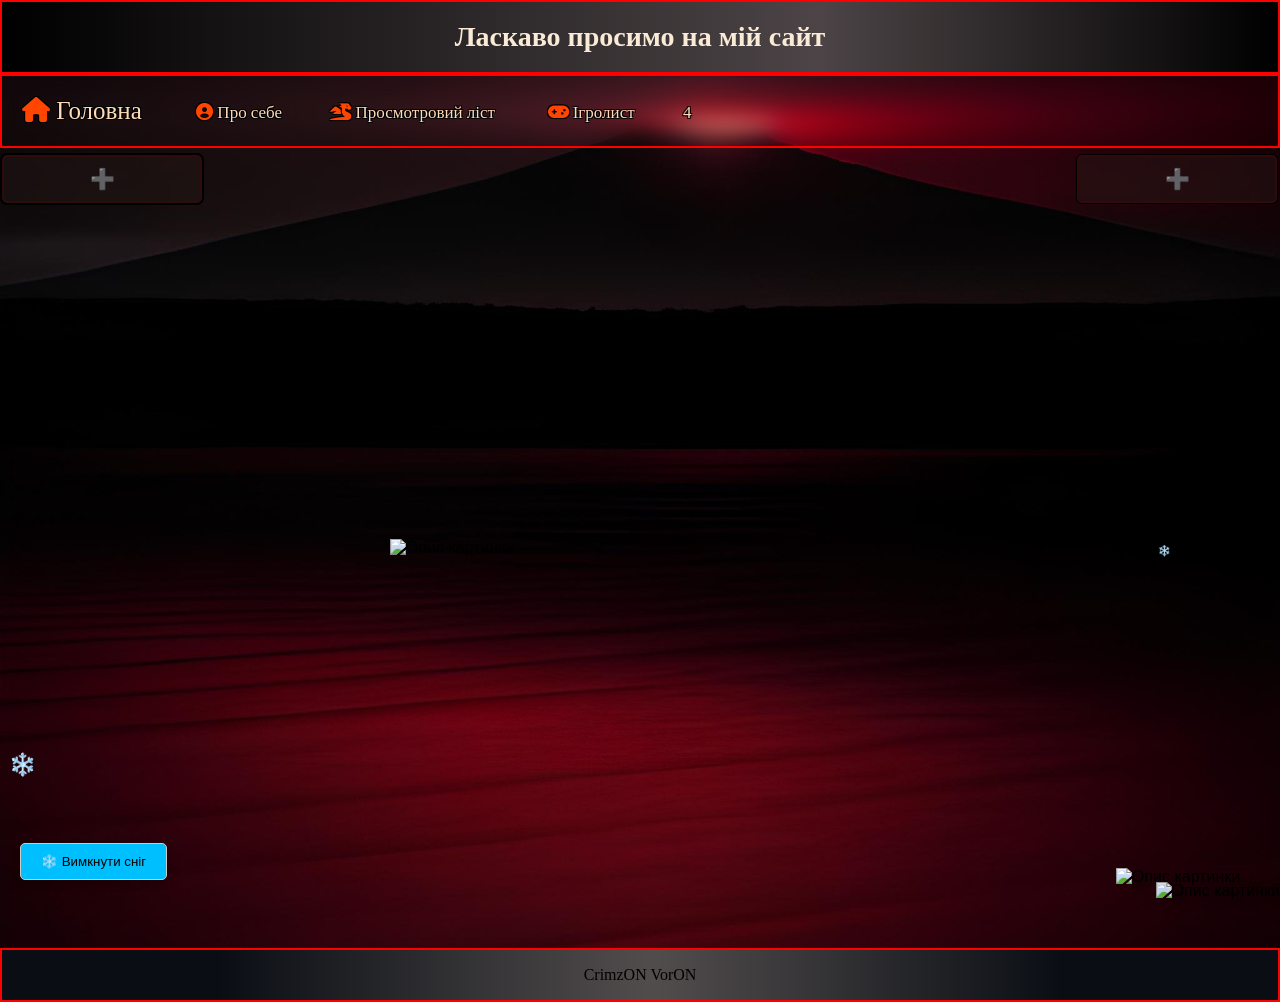
==== index.html @ 336a14ba "Initial commit" ====
<!DOCTYPE html>
<html lang="uk">
<head>
    <meta charset="UTF-8">
    <meta name="viewport" content="width=device-width, initial-scale=1.0">
    <title>Мій сайт з картинкою</title>
    <link rel="stylesheet" type="text/css" href="styles.css">
    <link rel="stylesheet" href="https://cdnjs.cloudflare.com/ajax/libs/font-awesome/6.0.0-beta3/css/all.min.css">
    <script src="script.js" defer></script>
    <script src="script2.js" defer></script>
</head>
<body>
<div class="container">
    <h1>Ласкаво просимо на мій сайт</h1>
</div>
<div class="container1">
    <p>
        <a href="index.html" class="link_main"><br><i class="fa-solid fa-house"></i> Головна⠀<br><br></a>
        <a href="ressources/pages/about.html" class="links"><br>⠀<i class="fa-solid fa-circle-user"></i> Про себе⠀<br><br></a>
        <a href="ressources/pages/wathcing.html" class="links"><br>⠀<i class="fa-solid fa-dragon"></i> Просмотровий ліст ⠀<br><br></a>
        <a href="ressources/pages/game_review.html" class="links"><br>⠀<i class="fa-solid fa-gamepad"></i> Ігролист⠀<br><br></a>
        <a href="ressources/pages/about.html" class="links"><br>⠀4⠀<br><br></a>
    </p>
</div>
<div class="body_main">
    <button class="toggle-btn2" id="toggleBtn2">➕</button>
<div class="side_left" id="sideleft"> <br><br>
	 <p>Список покупок</p>
    <p class="p2">+Заповнити рецензії медіа</p>
    <p class="p2">+Добавити main картинку на головну сторінку</p>
    <p class="p2">+Добавити хуверні картинки на медію лісти</p>
    <p class="p2">+Добавити фонову на Вайф</p>
    <p class="p2"></p>
    <p class="p2"></p>
    <p class="p2"></p>
    <p class="p2"></p>
    <p class="p2"></p>
    <p class="p2"></p>
</div>
    <button class="toggle-btn" id="toggleBtn">➕</button>
<div class="side_right" id="sideRight"> <br><br>
    <p class="p2">1</p>
    <p class="p2">2</p>
    <p class="p2">3</p>
    <p class="p2">4</p>
    <p class="p2">5</p>
    <p class="p2">6</p>
    <p class="p2">7</p>
    <p class="p2">8</p>
    <p class="p2">9</p>
    <p class="p2">10</p>
</div>
<div class="image_main">
    <img src="Ressources/img/Guts.jpg" alt="Опис картинки">
</div>
</div>
<div id="snow-container"></div>
<button id="toggle-snow" class="snow-toggle">❄️ Увімкнути сніг</button>

<div class="image_float">
    <img src="Ressources/img/Shinob.gif" alt="Опис картинки">
    <div class="santa">
    <img src="Ressources/img/santa.webp" alt="Опис картинки">
    </div>
</div>
<footer class="bottom">
    <p>CrimzON VorON</p>
</footer>
</body>
</html>
---- styles.css ----
body {
    font-family: Arial, sans-serif;
    background-image: url('ressources/img/wall.jpeg');
    background-size: 100%; /* Розтягує зображення, щоб воно вкривало всю область фону */
    background-position: center;
    background-repeat: repeat-y;
}
body.waifu {
    font-family: Arial, sans-serif;
    background-image: url('ressources/img/wall2.webp');
    background-size: 100%;
    background-position: top;
    background-repeat: repeat-y;
}
body.about {
    background: rgb(0, 0, 0);
    background: radial-gradient(circle, rgba(0, 0, 0, 1) 14%, rgba(66, 9, 9, 1) 50%, rgba(0, 0, 0, 1) 90%);
    background-position: center;
    background-repeat: repeat-y;
}
body, html {
    margin: 0; /* Відміняє зовнішні відступи */
    padding: 0; /* Відміняє внутрішні відступи */
    height: 100%; /* Забезпечує повну висоту браузера */
}

.container {
    max-width: auto;
    margin: 0 auto;
    padding: 0 px;
    display: flex;
    flex-direction: column;
    justify-content: center;
    align-items: center;    
    border: 2px solid red; 
    background: rgb(0,0,0);
    background: linear-gradient(90deg, rgba(0,0,0,1) 0%, rgba(76,68,70,1) 64%, rgba(0,0,0,1) 100%);
    text-align: center;
    font-family: cursive;
    font-size: 14px;
    color: antiquewhite;
    animation: container 4s infinite linear;*/
}
.container1 {
    max-width: 100%;
    width: auto;
    margin: 0 auto;
    display: flex;
    flex-direction: column;
    justify-content: center;
    border: 2px solid red;
    backdrop-filter: blur(10px);
    text-align: left;
    padding-left: 20px;
    height: auto;
    max-height: 70px;
    word-spacing: -0.1px;
    flex-wrap: wrap;
}
.body_main {
    max-width: 100%;
    width: auto;
    height: auto;
    justify-content: center;
    align-items: center;
    display: flex;
}
.game_body_main {
    max-width: 100%;
    width: auto;
    height: auto;
    margin: 0 auto;
}
.side_left {
    width: 201px;
    height: 90%;
    left: 0;
    background-color: grey;
    border: 2px solid red;
    border-top: none;
    overflow-y: auto;
    position: absolute;
    background: rgb(58,21,21);
    background: linear-gradient(90deg, rgba(58,21,21,1) 17%, rgba(150,23,16,1) 51%, rgba(58,21,21,1) 83%);
    margin: 0;
    padding: 0;
    min-height: 800px;
    max-height: 800px;
    transition: transform 0.3s ease, opacity 0.3s ease;
    display: none;
}
.side_right {
    width: 201px;
    height: 90%;
    border: 2px solid red;
    border-top: none;
    overflow-y: auto;
    position: absolute;
    right: -180px; /* Блок повністю схований праворуч за межі екрана */
    background: rgb(58,21,21);
    background: linear-gradient(90deg, rgba(58,21,21,1) 17%, rgba(150,23,16,1) 51%, rgba(58,21,21,1) 83%);
    margin: 0;
    padding: 0;
    min-height: 800px;
    max-height: 800px;
    transition: transform 0.3s ease, opacity 0.3s ease;
    display: none;
}
.collapsed {
    right: 0; 
    display: inline;
}
.toggle-btn {
    position: absolute; /* Залишаємо кнопку на екрані */
    right: 3px; /* Відступ вліво */
    top: 155px; /* Відступ зверху */
    background-color: rgba(38, 22, 22, 0.5);
    border: 2px solid rgba(46, 12, 12, 1);
    padding: 10px;
    cursor: pointer;
    font-size: 20px;
    border-radius: 5px;
    z-index: 1000; /* Виводимо кнопку на передній план */
    outline: 1px solid black; /* Контур для перевірки */
    width: 200px;
}
.toggle-btn2 {
    position: absolute; /* Залишаємо кнопку на екрані */
    left: 2px; /* Відступ вліво */
    top: 155px; /* Відступ зверху */
    background-color: rgba(38, 22, 22, 0.5);
    border: 2px solid rgba(46, 12, 12, 1);
    padding: 10px;
    cursor: pointer;
    font-size: 20px;
    border-radius: 5px;
    z-index: 1000; /* Виводимо кнопку на передній план */
    outline: 2px solid black; /* Контур для перевірки */
    width: 200px;
}

.image_main {
    display: flex;
    justify-content: center;
    align-items: center;
    min-height: 800px;
    max-height: 800px;
    max-width: 550px;
    min-width: 500px;
}
.image_main img {
    width: 100%; /* Початковий розмір */
    height: auto;
    max-width: 600px;
    transition: width 0.3s ease; /* Плавний перехід зміни розміру */
}
.image_float {
    max-width: 200px;
    height: auto;
    width: auto;
}
@media (max-width: 800px) {
    .image_float img {
        transform: scale(0.2); /* Приховуємо зображення при великому масштабі */
        bottom: 0;
        right: 0;
    }
}
.image_float img {
    max-width: 200px;
    height: auto;
    width: auto;
    float: right;
    position: fixed;
    bottom: 0; 
    right: 0; 
    filter: drop-shadow(15px 5px 5px rgba(0, 0, 0, 0.4)); /* Початковий ефект без тіні */
    z-index: 5;
    transition: transform 1.5s, filter 1.5s; /* Анімація тільки для transform та filter */
}
.image_float img:hover {
    /* transform: rotate(9900deg) scaleY(-1); /* Обертаємо та перевертаємо картинку */
    filter: drop-shadow(20px 10px 10px rgba(0, 0, 0, 0.6)); /* Змінюємо ефект тіні при наведенні */
    filter: contrast(130%);
}
.image_float_cloud {
    max-width: 200px;
    height: auto;
    width: auto;
}
.image_float_cloud img {
    max-width: 400px;
    height: auto;
    width: auto;
    position: fixed;
    bottom: 0;
    right: 0;
    filter: drop-shadow(15px 5px 5px rgba(0, 0, 0, 0.4));
    z-index: 5;
    opacity: 0; /* Спочатку приховано */
    transform: translateY(50px); /* Зсув вниз для ефекту появи */
    pointer-events: none; /* Забороняємо взаємодію з елементом */
    animation: showCloud 9s ease-in-out forwards; /* Анімація, яка триває 9 секунд */
}

@keyframes showCloud {
    0% {
        opacity: 0;
        transform: translateY(50px);
    }
    55% {
        opacity: 1;
        transform: translateY(0);
    }
    100% {
        opacity: 0;
        transform: translateY(50px);
    }
}


.bottom {
    max-width: auto;
    margin: 0 auto;
    padding: 0;
    display: flex;
    flex-direction: column;
    justify-content: center;
    align-items: center;    
    border: 2px solid red; 
    background: rgb(10,14,20);
    background: linear-gradient(90deg, rgba(10,14,20,1) 17%, rgba(82,77,77,1) 51%, rgba(10,14,20,1) 83%);
    text-align: center;
    bottom: 0;
    position: relative;
    font-family: cursive;
}

.links {
    font-family: fantasy;
    text-decoration: unset;
    color: peachpuff;
    margin-right: 20px;
    vertical-align: middle;
    display: inline-block;
    margin-top: 4px;
    font-size: 17px;
    text-shadow: 
        1px 1px 0 black,   /* Праворуч і вниз на 1px - білий */
        -1px -1px 0 black, /* Вліво і вгору на 1px - білий */
        1px -1px 0 black,  /* Праворуч і вгору на 1px - білий */
        -1px 1px 0 black;  /* Вліво і вниз на 1px - білий */
    display: inline-block;
    transition: all 0.5s;
    -webkit-transition: all 0.5s;
}
.links:hover {
    color: cyan;
    font-size: 20px;
}
/* Адаптивний дизайн для телефонів */
@media (max-width: 768px) {
    .container1 {
        padding: 5px;
        max-height: none; /* Знімаємо обмеження висоти */
        border-width: 1px; /* Зменшуємо товщину межі */
        padding-left: 10px;
    }

    .links {
        font-size: 14px; /* Зменшуємо шрифт для менших екранів */
        margin-right: 10px; /* Зменшуємо відступи */
    }
}

/* Додаткові стилі для дуже малих екранів (наприклад, менше 480px) */
@media (max-width: 480px) {
    .container1 {
        padding: 3px;
        padding-left: 5px;
        border-width: 1px;
    }

    .links {
        font-size: 18px; /* Ще більше зменшуємо шрифт */
        margin-right: 5px;
    }
}
.link_main {
    font-family: fantasy;
    text-decoration: unset;
    color: peachpuff;
    margin-right: 20px;
    font-size: 25px;
    vertical-align: middle;
    display: inline-block;
    text-shadow: 
        1px 1px 0 black,   /* Праворуч і вниз на 1px - білий */
        -1px -1px 0 black, /* Вліво і вгору на 1px - білий */
        1px -1px 0 black,  /* Праворуч і вгору на 1px - білий */
        -1px 1px 0 black;  /* Вліво і вниз на 1px - білий */
    transition: all 0.5s;
    -webkit-transition: all 0.5s;
}
.link_main:hover {
    color: cyan;
    font-size: 28px;
}
[class^="info_block"] {
    border: 2px solid darkred;
    border-top: none;
    border-bottom: none;
    display: flex;
    flex-wrap: wrap;
    max-width: 100%;
    height: auto; /* Зробити висоту автоматичною */
    min-height: 38vh; /* Встановлюємо мінімальну висоту */
    flex-direction: column;
    justify-content: center;
    align-items: center;
    margin: 0;
}

.info_block2 {
    height: auto;
}
.url_links_info {
    display: flex; 
    justify-content: center; 
    gap: 25px; 
    margin: 10px 0; 
    flex-wrap: wrap;
}
.url_links_info2 {
    display: flex; 
    justify-content: start; 
    flex-wrap: wrap;
}
.div1 {
    min-width: 250px;
    height: 90px;
    width: auto;
    background: rgb(136, 56, 27);
    background: linear-gradient(90deg, rgba(136, 56, 27, 1) 10%, rgba(239, 181, 0, 1) 50%, rgba(136, 56, 27, 1) 90%);
    display: flex;
    align-items: center;
    justify-content: center;
    border-radius: 155px;
    text-decoration: none;
    color: black;
    position: relative;
    transition: background-color 0.3s, color 0.3s;
    font-size: 80px;
    -webkit-transition: all 0.5s;
    flex: 1 1 250px; /* Додаємо гнучке розширення з мінімальною шириною 250px */
    max-width: 100%; /* Встановлюємо максимальну ширину */
}
.div1 img {
    height: 100%;
    width: 100%;
    object-fit: contain;
    filter: brightness(0.1);
}
.div1 img:hover {
   filter: brightness(1.0); 
   transition: all 1.5s;
}
.div1::before {
    content: ""; /* Псевдоелемент для обводки */
    position: absolute;
    width: calc(100% + 2px); /* Ширина більше за ширину елемента */
    height: calc(100% + 2px); /* Висота більше за висоту елемента */
    border-radius: inherit; /* Наслідує форму елемента */
    border: 3px solid transparent; /* Спочатку обводка невидима */
    border-radius: inherit; /* Наслідуємо форму елемента */
    background: linear-gradient(90deg, rgba(136,29,26,1) 10%, rgba(254,85,82,1) 50%, rgba(136,29,26,1) 90%);
    z-index: -1; /* Псевдоелемент позаду основного блоку */
    transition: border-color 0.5s ease; /* Плавна зміна кольору обводки */
}
.div1:hover{
    transform: scale(1.1);
    transition: all 0.3s;
    box-shadow: 0 0 50px rgba(124,62,144,1);
}
.div1:hover::before {
    border-color: red; /* Відображення обводки при наведенні */
    animation: draw-border 0.4s forwards; /* Анімація обводки */
}
.div1:active {
  background-color: #3d94cf;
  transition: all 0.25s;
  -webkit-transition: all 0.25s;
  box-shadow: none;
  transform: scale(0.98);
}

.div2 {
    min-width: 1200px;
    height: 300px;
    width: auto;
    display: flex;
    align-items: center;
    justify-content: center;
    border-radius: 155px;
    text-decoration: none;
    color: black;
    position: relative;
    transition: background-color 0.3s, color 0.3s;
    font-size: 80px;
    -webkit-transition: all 0.5s;
    flex: 1 1 1000px; /* Додаємо гнучке розширення з мінімальною шириною 250px */
    max-width: 100%; /* Встановлюємо максимальну ширину */
    background-image: url('ressources/img/waifus/waifus.webp');
    background-position: center;
    filter: brightness(0.5);
}

.div2 img {
    height: 100%;
    width: 100%;
    object-fit: contain;
    filter: brightness(0.1);
}
.div2:hover {
   filter: brightness(1.0); 
   transition: all 1.5s;
}
.div2::before {
    content: ""; /* Псевдоелемент для обводки */
    position: absolute;
    width: calc(100% + 2px); /* Ширина більше за ширину елемента */
    height: calc(100% + 2px); /* Висота більше за висоту елемента */
    border-radius: inherit; /* Наслідує форму елемента */
    border: 3px solid transparent; /* Спочатку обводка невидима */
    border-radius: inherit; /* Наслідуємо форму елемента */
    z-index: -1; /* Псевдоелемент позаду основного блоку */
    transition: border-color 0.5s ease; /* Плавна зміна кольору обводки */
}
.div2:hover{
    transform: scale(1.1);
    transition: all 0.3s;
    box-shadow: 0 0 50px rgba(124,62,144,1);
}
.div2:hover::before {
    border-color: red; /* Відображення обводки при наведенні */
    animation: draw-border 0.4s forwards; /* Анімація обводки */
}
.div2:active {
  background-color: #3d94cf;
  transition: all 0.25s;
  -webkit-transition: all 0.25s;
  box-shadow: none;
  transform: scale(0.98);
}

@keyframes draw-border {
    0% {
        border-width: 2px 0 0 0; /* Початок малювання з правої верхньої сторони */
    }
    25% {
        border-width: 2px 2px 0 0; /* Малюємо верхню та праву сторони */
    }
    50% {
        border-width: 2px 2px 2px 0; /* Додаємо нижню сторону */
    }
    100% {
        border-width: 2px 2px 2px 2px; /* Завершуємо обведення всіх сторін */
    }
}


@keyframes container {
    0% { /* Початок анімації */
        -webkit-text-stroke: 0.1rem red; /* Обводка червоного кольору */
    }
    14% { /* Завершення анімації червоного */
        -webkit-text-stroke: 0.1rem orange; /* Обводка помаранчевого кольору */
    }
    28% { /* Завершення анімації помаранчевого */
        -webkit-text-stroke: 0.1rem yellow; /* Обводка жовтого кольору */
    }
    42% { /* Завершення анімації жовтого */
        -webkit-text-stroke: 0.1rem green; /* Обводка зеленого кольору */
    }
    57% { /* Завершення анімації зеленого */
        -webkit-text-stroke: 0.1rem blue; /* Обводка синього кольору */
    }
    71% { /* Завершення анімації синього */
        -webkit-text-stroke: 0.1rem indigo; /* Обводка індиго кольору */
    }
    85% { /* Завершення анімації індиго */
        -webkit-text-stroke: 0.1rem violet; /* Обводка фіолетового кольору */
    }
    100% { /* Завершення анімації фіолетового */
        -webkit-text-stroke: 0.1rem red; /* Повторення обводки червоного кольору */
    }
}

.game_container {
    display: flex;
    flex-wrap: wrap; /* Дозволяє блокам переходити на наступний рядок, якщо не вистачає місця */
    justify-content: space-between; /* Рівномірно розподіляє простір між блоками */
    gap: 20px; /* Відстань між блоками */
    padding: 10px;
}
.game_box {
    width: calc(33.33% - 20px); /* Кожен блок займатиме 33.33% ширини контейнера мінус відступи */
    height: 280px;
    background-color: grey;
    border: 2px solid black;
    border-radius: 10px;
    box-shadow: 0 0 15px darkred, 0 0 15px red;
    display: flex;
    flex-direction: column;
    justify-content: center; /* Вирівнювання тексту по центру */
    align-items: center;
    font-size: 20px;
    font-weight: bold;
    text-align: center;
    padding-bottom: 20px; /* Місце для підпису */
}
.game_box1, .game_box2, .game_box3, .game_box4,
.game_box5, .game_box6, .game_box7, .game_box8, .game_box9,
.game_box10, .game_box11, .game_box12, .game_box13, .game_box14,
.game_box15, .game_box16, .game_box17, .game_box18, .game_box19,
.game_box20, .game_box21, .game_box22, .game_box23, .game_box24,
.game_box25, .game_box26, .game_box27, .game_box28, .game_box29,
.game_box30, .game_box31, .game_box32, .game_box33, .game_box34,
.game_box35, .game_box36, .game_box37, .game_box38, .game_box39,
.game_box40 {
    transition: all 0.5s;
    -webkit-transition: all 0.5s;
}
.game_box1 {
    background-image: url('ressources/img/gamebanner/darksouls1.webp');
}

.game_box1::after, .game_box2::after, .game_box3::after, .game_box4::after, .game_box5::after, .game_box6::after,
.game_box7::after, .game_box8::after, .game_box9::after, .game_box10::after, .game_box11::after, .game_box12::after, 
.game_box13::after, .game_box14::after, .game_box15::after, .game_box16::after, .game_box17::after, .game_box18::after, 
.game_box19::after, .game_box20::after, .game_box21::after, .game_box22::after, .game_box23::after, .game_box24::after, 
.game_box25::after, .game_box26::after, .game_box27::after, .game_box28::after, .game_box29::after, .game_box30::after, 
.game_box31::after, .game_box32::after, .game_box33::after, .game_box34::after, .game_box35::after, .game_box36::after, 
.game_box37::after, .game_box38::after, .game_box39::after, .game_box40::after {
    content: "";
    position: absolute;
    bottom: 0;
    left: 0;
    width: 100%;
    height: 55px; /* Висота області розмиття */
    background: inherit; /* Наслідує фон контейнера */
    filter: blur(5px); /* Ефект розмиття */
    border: 2px solid rgba(255, 255, 255, 2.0);
    z-index: 1; /* Встановлюємо, щоб шар був на задньому плані */
    transform: scale(1.0); /* Легке збільшення, щоб розмиття виходило за межі */
}

.game_box2 {
    background-image: url('ressources/img/gamebanner/darksouls2.webp');
}
.game_box3 {
    background-image: url('ressources/img/gamebanner/darksouls3.webp');
}
.game_box4 {
    background-image: url('ressources/img/gamebanner/eldenring.webp');
}
.game_box5 {
    background-image: url('ressources/img/gamebanner/codevein.webp');
}
.game_box6 {
    background-image: url('ressources/img/gamebanner/scarletnexus.webp');
}
.game_box7 {
    background-image: url('ressources/img/gamebanner/dragondogma1.webp');
}
.game_box8 {
    background-image: url('ressources/img/gamebanner/dragondogma2.webp');
}
.game_box9 {
    background-image: url('ressources/img/gamebanner/terraria.webp');
}
.game_box10 {
    background-image: url('ressources/img/gamebanner/minecraft.webp');
}
.game_box11 {
    background-image: url('ressources/img/gamebanner/tboi.webp');
}
.game_box12 {
    background-image: url('ressources/img/gamebanner/es.webp');
}
.game_box13 {
    background-image: url('ressources/img/gamebanner/alien1.webp');
}
.game_box14 {
    background-image: url('ressources/img/gamebanner/saiko1.webp');
}
.game_box15 {
    background-image: url('ressources/img/gamebanner/saiko2.webp');
}
.game_box16 {
    background-image: url('ressources/img/gamebanner/mgi.webp');
}
.game_box17 {
    background-image: url('ressources/img/gamebanner/summerm.webp');
}
.game_box18 {
    background-image: url('ressources/img/gamebanner/winterm.webp');
}
.game_box19 {
    background-image: url('ressources/img/gamebanner/fallout3.webp');
}

.game_box20 {
    background-image: url('ressources/img/gamebanner/falloutnv.webp');
}
.game_box21 {
    background-image: url('ressources/img/gamebanner/fallout4.webp');
}
.game_box22 {
    background-image: url('ressources/img/gamebanner/doom3.webp');
}
.game_box23 {
    background-image: url('ressources/img/gamebanner/doom16.webp');
}

.game_box24 {
    background-image: url('ressources/img/gamebanner/doome.webp');
}
.game_box25 {
    background-image: url('ressources/img/gamebanner/sw1.webp');
}
.game_box26 {
    background-image: url('ressources/img/gamebanner/sw2.webp');
}
.game_box27 {
    background-image: url('ressources/img/gamebanner/sw3.webp');
}
.game_box28 {
    background-image: url('ressources/img/gamebanner/witcher1.webp');
}
.game_box29 {
    background-image: url('ressources/img/gamebanner/witcher2.webp');
}
.game_box30 {
    background-image: url('ressources/img/gamebanner/witcher3.webp');
}
.game_box31 {
    background-image: url('ressources/img/gamebanner/nfsmw.webp');
}
.game_box32 {
    background-image: url('ressources/img/gamebanner/nfshp.webp');
}
.game_box33 {
    background-image: url('ressources/img/gamebanner/nfsheat.webp');
}
.game_box34 {
    background-image: url('ressources/img/gamebanner/stalkersc.webp');
}
.game_box35 {
    background-image: url('ressources/img/gamebanner/stalkercs.webp');
}
.game_box36 {
    background-image: url('ressources/img/gamebanner/stalkercp.webp');
}
.game_box37 {
    background-image: url('ressources/img/gamebanner/stalkerhc.webp');
}
.game_box38 {
    background-image: url('ressources/img/gamebanner/etg.webp');
}
.game_box39 {
    background-image: url('ressources/img/gamebanner/dyinglight.webp');
}
.game_box40 {
    background-image: url('ressources/img/gamebanner/stardew.webp');
}
.game_box41 {
    background-image: url('ressources/img/gamebanner/garry.webp');
}
.game_box42 {
    background-image: url('ressources/img/gamebanner/borda2.webp');
}
.game_box43 {
    background-image: url('ressources/img/gamebanner/holocure.webp');
}
.game_box44 {
    background-image: url('ressources/img/gamebanner/volcano.webp');
}
.game_box45 {
    background-image: url('ressources/img/gamebanner/starbound.webp');
}
.game_box46 {
    background-image: url('ressources/img/gamebanner/unturned.webp');
}
.game_box47 {
    background-image: url('ressources/img/gamebanner/lfd.webp');
}
.game_box48 {
    background-image: url('ressources/img/gamebanner/lfd2.webp');
}
.game_box49 {
    background-image: url('ressources/img/gamebanner/payday2.webp');
}
.game_box50 {
    background-image: url('ressources/img/gamebanner/fruit_salad.webp');
}
.game_box51 {
    background-image: url('ressources/img/gamebanner/butt_slapper.webp');
}
.game_box52 {
    background-image: url('ressources/img/gamebanner/vampire_rurvive.webp');
}
.game_box53 {
    background-image: url('ressources/img/gamebanner/The_Herbalistpng.webp');
}
.game_box54 {
    background-image: url('ressources/img/gamebanner/postal1.webp');
}
.game_box55 {
    background-image: url('ressources/img/gamebanner/postal2.webp');
}
.game_box56 {
    background-image: url('ressources/img/gamebanner/endless_legend.webp');
}
.game_box57 {
    background-image: url('ressources/img/gamebanner/slahers_keep.webp');
}
.game_box58 {
    background-image: url('ressources/img/gamebanner/ara_fell.webp');
}
.game_box59 {
    background-image: url('ressources/img/gamebanner/twin_saga.webp');
}
.game_box60 {
    background-image: url('ressources/img/gamebanner/amnesia.webp');
}
.game_box61 {
    background-image: url('ressources/img/gamebanner/amnesia2.webp');
}
.game_box62 {
    background-image: url('ressources/img/gamebanner/Magicite.webp');
}
.game_box63 {
    background-image: url('ressources/img/gamebanner/Corpse_Party.webp');
}
.game_box64 {
    background-image: url('ressources/img/gamebanner/Project_Zomboid.webp');
}
.game_box65 {
    background-image: url('ressources/img/gamebanner/Chill_Corner.webp');
}
.game_box66 {
    background-image: url('ressources/img/gamebanner/killer.webp');
}
.game_box67 {
    background-image: url('ressources/img/gamebanner/CryofFear.webp');
}
.game_box68 {
    background-image: url('ressources/img/gamebanner/Overlord.webp');
}
.game_box69 {
    background-image: url('ressources/img/gamebanner/Overlord2.webp');
}
.game_box70 {
    background-image: url('ressources/img/gamebanner/doki.webp');
}
.game_box71 {
    background-image: url('ressources/img/gamebanner/surge2.webp');
}
.game_box72 {
    background-image: url('ressources/img/gamebanner/sherlock.webp');
}
.game_box73 {
    background-image: url('ressources/img/gamebanner/shelll.webp');
}
.game_box74 {
    background-image: url('ressources/img/gamebanner/rezero.webp');
}
.game_box75 {
    background-image: url('ressources/img/gamebanner/peopleplay.webp');
}
.game_box76 {
    background-image: url('ressources/img/gamebanner/nekopara.webp');
}
.game_box77 {
    background-image: url('ressources/img/gamebanner/nightmerse.webp');
}
.game_box78 {
    background-image: url('ressources/img/gamebanner/Dark_Messiah_of_Might_&_Magic.webp');
}
.game_box79 {
    background-image: url('ressources/img/gamebanner/Buckshot_Roulette.webp');
}
.game_box80 {
    background-image: url('ressources/img/gamebanner/Hacknet.webp');
}
.game_box81 {
    background-image: url('ressources/img/gamebanner/Portal.webp');
}
.game_box82 {
    background-image: url('ressources/img/gamebanner/Portal2.webp');
}
.game_box83 {
    background-image: url('ressources/img/gamebanner/osu!.webp');
}
.game_box84 {
    background-image: url('ressources/img/gamebanner/Reigns.webp');
}
.game_box85 {
    background-image: url('ressources/img/gamebanner/Luxor.webp');
}
.game_box86 {
    background-image: url('ressources/img/gamebanner/For_Honor.webp');
}
.game_box87 {
    background-image: url('ressources/img/gamebanner/1333131313131133113.webp');
}
.game_box88 {
    background-image: url('ressources/img/gamebanner/Tell_Me_Why.webp');
}
.game_box89 {
    background-image: url('ressources/img/gamebanner/Bayonetta.webp');
}
.game_box90 {
    background-image: url('ressources/img/gamebanner/Natural_Selection_2.webp');
}
.game_box91 {
    background-image: url('ressources/img/gamebanner/Serious_Sam.webp');
}
.game_box92 {
    background-image: url('ressources/img/gamebanner/Backrooms1.webp');
}
.game_box93 {
    background-image: url('ressources/img/gamebanner/Backrooms2.webp');
}
.game_box94 {
    background-image: url('ressources/img/gamebanner/quake.webp');
}
.game_box95 {
    background-image: url('ressources/img/gamebanner/kukui.webp');
}
.game_box96 {
    background-image: url('ressources/img/gamebanner/Silence_Channel.webp');
}
.game_box97 {
    background-image: url('ressources/img/gamebanner/Silence_Channel2.webp');
}
.game_box98 {
    background-image: url('ressources/img/gamebanner/Spookys_Jump_Scare_Mansion.webp');
}
.game_box99 {
    background-image: url('ressources/img/gamebanner/Crimson_Snow.webp');
}
.game_box100 {
    background-image: url('ressources/img/gamebanner/The_Chosen.webp');
}
.game_box101 {
    background-image: url('ressources/img/gamebanner/The_Chosen2.webp');
}
.game_box102 {
    background-image: url('ressources/img/gamebanner/Spore.webp');
}
.game_box103 {
    background-image: url('ressources/img/gamebanner/Block_Story.webp');
}
.game_box104 {
    background-image: url('ressources/img/gamebanner/viviete.webp');
}
.game_box105 {
    background-image: url('ressources/img/gamebanner/gtavc.webp');
}
.game_box106 {
    background-image: url('ressources/img/gamebanner/gtasa.webp');
}
.game_box107 {
    background-image: url('ressources/img/gamebanner/gta5.webp');
}
.game_box108 {
    background-image: url('ressources/img/gamebanner/Only_If.webp');
}
.game_box109 {
    background-image: url('ressources/img/gamebanner/Helltaker.webp');
}
.game_box110 {
    background-image: url('ressources/img/gamebanner/Yakuza0.webp');
}
.game_box111 {
    background-image: url('ressources/img/gamebanner/Frosty_Kiss.webp');
}
.game_box112 {
    background-image: url('ressources/img/gamebanner/Outlast.webp');
}
.game_box113 {
    background-image: url('ressources/img/gamebanner/');
}
.game_box114 {
    background-image: url('ressources/img/gamebanner/');
}
.game_box115 {
    background-image: url('ressources/img/gamebanner/mgq.webp');
}
.game_box116 {
    background-image: url('ressources/img/gamebanner/');
}
.game_box117 {
    background-image: url('ressources/img/gamebanner/');
}
[class^="game_box"] {
    position: relative;
    width: calc(33.33% - 20px);
    height: 280px;
    background-size: cover;
    background-repeat: no-repeat;
    background-position: center;
    background-attachment: 1;
    border: 2px solid black;
    border-radius: 10px;
    box-shadow: 0 0 15px darkred, 0 0 15px red;
    display: flex;
    flex-direction: column;
    justify-content: center;
    align-items: center;
    font-size: 20px;
    font-weight: bold;
    text-align: center;
    padding-bottom: 20px;
    flex-wrap: wrap;
    flex-grow: 1;
    flex-basis: 450px;
}
[class^="game_box"]:hover {
    transform: scale(1.01);
    transition: flex 0.5s easy;
}

.togglebtn1, .togglebtn3, .togglebtn5, .togglebtn7, .togglebtn9,
.togglebtn11, .togglebtn13, .togglebtn15, .togglebtn17, .togglebtn19,
.togglebtn21, .togglebtn23, .togglebtn25, .togglebtn27, .togglebtn29,
.togglebtn31, .togglebtn33, .togglebtn35, .togglebtn37, .togglebtn39,
.togglebtn41, .togglebtn43, .togglebtn45, .togglebtn47, .togglebtn49,
.togglebtn51, .togglebtn53, .togglebtn55, .togglebtn57, .togglebtn59,
.togglebtn61, .togglebtn63, .togglebtn65, .togglebtn67, .togglebtn69,
.togglebtn71, .togglebtn73, .togglebtn75, .togglebtn77, .togglebtn79 {
    margin-top: 10px;
    background-color: rgba(210, 19, 18, 1.0);
    color: white;
    border: none;
    padding: 10px 15px;
    cursor: pointer;
    border-radius: 5px;
    font-size: 16px;
    z-index: 2;
    margin-left: -150px;
    margin-top: 260px;
    position: absolute;
    transition: all 0.5s;
    -webkit-transition: all 0.5s;
    font-weight: bold;
}
[class^="gametogglebtn"] {
    margin-top: 10px;
    background-color: rgba(210, 19, 18, 1.0);
    color: white;
    border: none;
    padding: 10px 15px;
    cursor: pointer;
    border-radius: 5px;
    font-size: 16px;
    z-index: 2;
    margin-left: -150px;
    margin-top: 260px;
    position: absolute;
    transition: all 0.5s;
    -webkit-transition: all 0.5s;
    font-weight: bold;
}
.gametogglebtn1:hover, .gametogglebtn2:hover, .gametogglebtn3:hover, .gametogglebtn4:hover, .gametogglebtn5:hover,
.gametogglebtn6:hover, .gametogglebtn7:hover, .gametogglebtn8:hover, .gametogglebtn9:hover, .gametogglebtn10:hover,
.gametogglebtn11:hover, .gametogglebtn12:hover, .gametogglebtn13:hover, .gametogglebtn14:hover, .gametogglebtn15:hover,
.gametogglebtn16:hover, .gametogglebtn17:hover, .gametogglebtn18:hover, .gametogglebtn19:hover, .gametogglebtn20:hover,
.gametogglebtn21:hover, .gametogglebtn22:hover, .gametogglebtn23:hover, .gametogglebtn24:hover, .gametogglebtn25:hover,
.gametogglebtn26:hover, .gametogglebtn27:hover, .gametogglebtn28:hover, .gametogglebtn29:hover, .gametogglebtn30:hover,
.gametogglebtn31:hover, .gametogglebtn32:hover, .gametogglebtn33:hover, .gametogglebtn34:hover, .gametogglebtn35:hover,
.gametogglebtn36:hover, .gametogglebtn37:hover, .gametogglebtn38:hover, .gametogglebtn39:hover, .gametogglebtn40:hover,
.gametogglebtn41:hover, .gametogglebtn42:hover, .gametogglebtn43:hover, .gametogglebtn44:hover, .gametogglebtn45:hover,
.gametogglebtn46:hover, .gametogglebtn47:hover, .gametogglebtn48:hover, .gametogglebtn49:hover, .gametogglebtn50:hover,
.gametogglebtn51:hover, .gametogglebtn52:hover, .gametogglebtn53:hover, .gametogglebtn54:hover, .gametogglebtn55:hover,
.gametogglebtn56:hover, .gametogglebtn57:hover, .gametogglebtn58:hover, .gametogglebtn59:hover, .gametogglebtn60:hover {
    transform: scale(1.1);
    background-color: seagreen;
    box-shadow: 0 0 20px #6fc5ff50;
}
[class^="gametogglebtn"]:hover {
    transform: scale(1.1);
    background-color: seagreen;
    box-shadow: 0 0 20px #6fc5ff50;
}
[class^="gametogglebtn"]:active {
    background-color: #3d94cf;
    transition: all 0.25s;
    -webkit-transition: all 0.25s;
    box-shadow: none;
    transform: scale(0.98);
}


.togglebtn1:hover, .togglebtn3:hover, .togglebtn5:hover, .togglebtn7:hover, .togglebtn9:hover,
.togglebtn11:hover, .togglebtn13:hover, .togglebtn15:hover, .togglebtn17:hover, .togglebtn19:hover,
.togglebtn21:hover, .togglebtn23:hover, .togglebtn25:hover, .togglebtn27:hover, .togglebtn29:hover,
.togglebtn31:hover, .togglebtn33:hover, .togglebtn35:hover, .togglebtn37:hover, .togglebtn39:hover,
.togglebtn41:hover, .togglebtn43:hover, .togglebtn45:hover, .togglebtn47:hover, .togglebtn49:hover,
.togglebtn51:hover, .togglebtn53:hover, .togglebtn55:hover, .togglebtn57:hover, .togglebtn59:hover,
.togglebtn61:hover, .togglebtn63:hover, .togglebtn65:hover, .togglebtn67:hover, .togglebtn69:hover,
.togglebtn71:hover, .togglebtn73:hover, .togglebtn75:hover, .togglebtn77:hover, .togglebtn79:hover {
    transform: scale(1.1);
    background-color: seagreen;
    box-shadow: 0 0 20px #6fc5ff50;
}
.togglebtn1:active, .togglebtn3:active, .togglebtn5:active, .togglebtn7:active, .togglebtn9:active,
.togglebtn11:active, .togglebtn13:active, .togglebtn15:active, .togglebtn17:active, .togglebtn19:active,
.togglebtn21:active, .togglebtn23:active, .togglebtn25:active, .togglebtn27:active, .togglebtn29:active,
.togglebtn31:active, .togglebtn33:active, .togglebtn35:active, .togglebtn37:active, .togglebtn39:active,
.togglebtn41:active, .togglebtn43:active, .togglebtn45:active, .togglebtn47:active, .togglebtn49:active,
.togglebtn51:active, .togglebtn53:active, .togglebtn55:active, .togglebtn57:active, .togglebtn59:active,
.togglebtn61:active, .togglebtn63:active, .togglebtn65:active, .togglebtn67:active, .togglebtn69:active,
.togglebtn71:active, .togglebtn73:active, .togglebtn75:active, .togglebtn77:active, .togglebtn79:active {
    background-color: #3d94cf;
    transition: all 0.25s;
    -webkit-transition: all 0.25s;
    box-shadow: none;
    transform: scale(0.98);
}

.togglebtn2, .togglebtn4, .togglebtn6, .togglebtn8, .togglebtn10,
.togglebtn12, .togglebtn14, .togglebtn16, .togglebtn18, .togglebtn20,
.togglebtn22, .togglebtn24, .togglebtn26, .togglebtn28, .togglebtn30,
.togglebtn32, .togglebtn34, .togglebtn36, .togglebtn38, .togglebtn40,
.togglebtn42, .togglebtn44, .togglebtn46, .togglebtn48, .togglebtn50,
.togglebtn52, .togglebtn54, .togglebtn56, .togglebtn58, .togglebtn60,
.togglebtn62, .togglebtn64, .togglebtn66, .togglebtn68, .togglebtn70,
.togglebtn72, .togglebtn74, .togglebtn76, .togglebtn78, .togglebtn80,
.togglebtn81, .togglebtn82, .togglebtn83, .togglebtn84, .togglebtn85, 
.togglebtn86, .togglebtn87, .togglebtn88, .togglebtn89, .togglebtn90, 
.togglebtn91, .togglebtn92, .togglebtn93, .togglebtn94, .togglebtn95, 
.togglebtn96, .togglebtn97, .togglebtn98, .togglebtn99, .togglebtn100, 
.togglebtn101, .togglebtn102, .togglebtn103, .togglebtn104, .togglebtn105, 
.togglebtn106, .togglebtn107, .togglebtn108, .togglebtn109, .togglebtn110, 
.togglebtn111, .togglebtn112, .togglebtn113, .togglebtn114, .togglebtn115, 
.togglebtn116, .togglebtn117, .togglebtn118, .togglebtn119, .togglebtn120 {
    background-color: darkred;
    cursor: pointer;
    border-radius: 5px;
    border: 3px solid black;
    font-size: 16px;
    left: 750px;
    margin-top: -5px;
    height: 30px;
    width: 60px;
    position: fixed;
    z-index: 2;
}
[class^="closetogglebtn"]{
    background-color: darkred;
    cursor: pointer;
    border-radius: 5px;
    border: 3px solid black;
    font-size: 16px;
    left: 750px;
    margin-top: -5px;
    height: 30px;
    width: 60px;
    position: fixed;
    z-index: 2;
}

.screenbtn1, .screenbtn2, .screenbtn3, .screenbtn4, .screenbtn5,
.screenbtn6, .screenbtn7, .screenbtn8, .screenbtn9, .screenbtn10,
.screenbtn11, .screenbtn12, .screenbtn13, .screenbtn14, .screenbtn15,
.screenbtn16, .screenbtn17, .screenbtn18, .screenbtn19, .screenbtn20,
.screenbtn21, .screenbtn22, .screenbtn23, .screenbtn24, .screenbtn25,
.screenbtn26, .screenbtn27, .screenbtn28, .screenbtn29, .screenbtn30,
.screenbtn31, .screenbtn32, .screenbtn33, .screenbtn34, .screenbtn35,
.screenbtn36, .screenbtn37, .screenbtn38, .screenbtn39, .screenbtn40, .screenbtn41 {
    margin-top: 10px;
    background-color: rgba(210, 19, 18, 1.0);
    color: white;
    border: none;
    padding: 10px 15px;
    cursor: pointer;
    border-radius: 5px;
    font-size: 16px;
    z-index: 2;
    margin-top: 260px;
    margin-right: -150px;
    position: absolute;
    transition: all 0.5s;
    -webkit-transition: all 0.5s;
    font-weight: bold;
}
.screenbtn1:hover, .screenbtn2:hover, .screenbtn3:hover, .screenbtn4:hover, .screenbtn5:hover,
.screenbtn6:hover, .screenbtn7:hover, .screenbtn8:hover, .screenbtn9:hover, .screenbtn10:hover,
.screenbtn11:hover, .screenbtn12:hover, .screenbtn13:hover, .screenbtn14:hover, .screenbtn15:hover,
.screenbtn16:hover, .screenbtn17:hover, .screenbtn18:hover, .screenbtn19:hover, .screenbtn20:hover,
.screenbtn21:hover, .screenbtn22:hover, .screenbtn23:hover, .screenbtn24:hover, .screenbtn25:hover,
.screenbtn26:hover, .screenbtn27:hover, .screenbtn28:hover, .screenbtn29:hover, .screenbtn30:hover,
.screenbtn31:hover, .screenbtn32:hover, .screenbtn33:hover, .screenbtn34:hover, .screenbtn35:hover,
.screenbtn36:hover, .screenbtn37:hover, .screenbtn38:hover, .screenbtn39:hover, .screenbtn40:hover {
    transform: scale(1.1);
    background-color: seagreen;
    box-shadow: 0 0 20px #6fc5ff50;
}
.screenbtn1:active, .screenbtn2:active, .screenbtn3:active, .screenbtn4:active, .screenbtn5:active,
.screenbtn6:active, .screenbtn7:active, .screenbtn8:active, .screenbtn9:active, .screenbtn10:active,
.screenbtn11:active, .screenbtn12:active, .screenbtn13:active, .screenbtn14:active, .screenbtn15:active,
.screenbtn16:active, .screenbtn17:active, .screenbtn18:active, .screenbtn19:active, .screenbtn20:active,
.screenbtn21:active, .screenbtn22:active, .screenbtn23:active, .screenbtn24:active, .screenbtn25:active,
.screenbtn26:active, .screenbtn27:active, .screenbtn28:active, .screenbtn29:active, .screenbtn30:active,
.screenbtn31:active, .screenbtn32:active, .screenbtn33:active, .screenbtn34:active, .screenbtn35:active,
.screenbtn36:active, .screenbtn37:active, .screenbtn38:active, .screenbtn39:active, .screenbtn40:active {
    background-color: #3d94cf;
    transition: all 0.25s;
    -webkit-transition: all 0.25s;
    box-shadow: none;
    transform: scale(0.98);
}
[class^="screenshotbtn"]{
    margin-top: 10px;
    background-color: rgba(210, 19, 18, 1.0);
    color: white;
    border: none;
    padding: 10px 15px;
    cursor: pointer;
    border-radius: 5px;
    font-size: 16px;
    z-index: 2;
    margin-top: 260px;
    margin-right: -150px;
    position: absolute;
    transition: all 0.5s;
    -webkit-transition: all 0.5s;
    font-weight: bold;
}
[class^="screenshotbtn"]:hover {
    transform: scale(1.1);
    background-color: seagreen;
    box-shadow: 0 0 20px #6fc5ff50;
}
[class^="screenshotbtn"]:active{
    background-color: #3d94cf;
    transition: all 0.25s;
    -webkit-transition: all 0.25s;
    box-shadow: none;
    transform: scale(0.98);
}
[class^="anotherclosetogglebtn"] {
    background-color: darkred;
    cursor: pointer;
    border-radius: 5px;
    border: 3px solid black;
    font-size: 16px;
    left: 750px;
    margin-top: -5px;
    height: 30px;
    width: 60px;
    position: fixed;
    z-index: 2;
}
.popup1, .popup2, .popup3, .popup4, .popup5, .popup6, .popup7, .popup8, .popup9, .popup10, .popup11, .popup12, .popup13, .popup14, .popup15,
.popup16, .popup17, .popup18, .popup19, .popup20, .popup21, .popup22, .popup23, .popup24, .popup25, .popup26, .popup27, .popup28, .popup29, .popup30,
.popup31, .popup32, .popup33, .popup34, .popup35, .popup36, .popup37, .popup38, .popup39, .popup40, .popup41, .popup42, .popup43, .popup44, .popup45,
.popup46, .popup47, .popup48, .popup49, .popup50, .popup51, .popup52, .popup53, .popup54, .popup55, .popup56, .popup57, .popup58, .popup59, .popup60,
.popup61, .popup62, .popup63, .popup64, .popup65, .popup66, .popup67, .popup68, .popup69, .popup70, .popup71, .popup72, .popup73, .popup74, .popup75,
.popup76, .popup77, .popup78, .popup79, .popup80, .popup81, .popup82, .popup83, .popup84, .popup85, .popup86, .popup87, .popup88, .popup89, .popup90,
.popup91, .popup92, .popup93, .popup94, .popup95, .popup96, .popup97, .popup98, .popup99, .popup100,.popup101, .popup102, .popup103, .popup104, .popup105,
.popup106, .popup107, .popup108, .popup109, .popup110,.popup111, .popup112, .popup113, .popup114, .popup115,
.popup116, .popup117, .popup118, .popup119, .popup120,.popup121, .popup122, .popup123, .popup124, .popup125,
.popup126, .popup127, .popup128, .popup129, .popup130,.popup131, .popup132, .popup133, .popup134, .popup135,
.popup136, .popup137, .popup138, .popup139, .popup140,.popup141, .popup142, .popup143, .popup144, .popup145,
.popup146, .popup147, .popup148, .popup149, .popup150,.popup151, .popup152, .popup153, .popup154, .popup155,
.popup156, .popup157, .popup158, .popup159, .popup160,.popup161, .popup162, .popup163, .popup164, .popup165,
.popup166, .popup167, .popup168, .popup169, .popup170,.popup171, .popup172, .popup173, .popup174, .popup175,
.popup176, .popup177, .popup178, .popup179, .popup180,.popup181, .popup182, .popup183, .popup184, .popup185,
.popup186, .popup187, .popup188, .popup189, .popup190,.popup191, .popup192, .popup193, .popup194, .popup195,
.popup196, .popup197, .popup198, .popup199, .popup200 {
    width: 800px;
    height: 500px;
    background-color: rgba(0, 0, 0, 0.8);
    color: white;
    position: fixed;
    left: 25%;
    top: 40px;
    padding: 7px;
    z-index: 3;
    visibility: hidden;
    opacity: 0; /* Попап невидимий */
    transform: translateX(100%); /* За межами екрана */
    transition: transform 0.5s ease, opacity 0.5s ease; /* Плавне зникнення */
    border: 2px solid darkred;
    overflow: auto;
    text-align: justify;
}
/* Зменшуємо розмір скролу */
.popup1::-webkit-scrollbar, .popup2::-webkit-scrollbar, 
.popup3::-webkit-scrollbar, .popup4::-webkit-scrollbar, 
.popup5::-webkit-scrollbar, .popup6::-webkit-scrollbar, 
.popup7::-webkit-scrollbar, .popup8::-webkit-scrollbar, 
.popup9::-webkit-scrollbar, .popup10::-webkit-scrollbar,
.popup11::-webkit-scrollbar, .popup12::-webkit-scrollbar, 
.popup13::-webkit-scrollbar, .popup14::-webkit-scrollbar, 
.popup15::-webkit-scrollbar, .popup16::-webkit-scrollbar, 
.popup17::-webkit-scrollbar, .popup18::-webkit-scrollbar, 
.popup19::-webkit-scrollbar, .popup20::-webkit-scrollbar,
.popup21::-webkit-scrollbar, .popup22::-webkit-scrollbar, 
.popup23::-webkit-scrollbar, .popup24::-webkit-scrollbar, 
.popup25::-webkit-scrollbar, .popup26::-webkit-scrollbar, 
.popup27::-webkit-scrollbar, .popup28::-webkit-scrollbar, 
.popup29::-webkit-scrollbar, .popup30::-webkit-scrollbar,
.popup31::-webkit-scrollbar, .popup32::-webkit-scrollbar, 
.popup33::-webkit-scrollbar, .popup34::-webkit-scrollbar, 
.popup35::-webkit-scrollbar, .popup36::-webkit-scrollbar, 
.popup37::-webkit-scrollbar, .popup38::-webkit-scrollbar, 
.popup39::-webkit-scrollbar, .popup40::-webkit-scrollbar,
.popup41::-webkit-scrollbar, .popup42::-webkit-scrollbar,
.popup43::-webkit-scrollbar, .popup44::-webkit-scrollbar,
.popup45::-webkit-scrollbar, .popup46::-webkit-scrollbar,
.popup47::-webkit-scrollbar, .popup48::-webkit-scrollbar,
.popup49::-webkit-scrollbar, .popup50::-webkit-scrollbar,
.popup51::-webkit-scrollbar, .popup52::-webkit-scrollbar,
.popup53::-webkit-scrollbar, .popup54::-webkit-scrollbar,
.popup55::-webkit-scrollbar, .popup56::-webkit-scrollbar,
.popup57::-webkit-scrollbar, .popup58::-webkit-scrollbar,
.popup59::-webkit-scrollbar, .popup60::-webkit-scrollbar,
.popup61::-webkit-scrollbar, .popup62::-webkit-scrollbar,
.popup63::-webkit-scrollbar, .popup64::-webkit-scrollbar,
.popup65::-webkit-scrollbar, .popup66::-webkit-scrollbar,
.popup67::-webkit-scrollbar, .popup68::-webkit-scrollbar,
.popup69::-webkit-scrollbar, .popup70::-webkit-scrollbar,
.popup71::-webkit-scrollbar, .popup72::-webkit-scrollbar,
.popup73::-webkit-scrollbar, .popup74::-webkit-scrollbar,
.popup75::-webkit-scrollbar, .popup76::-webkit-scrollbar,
.popup77::-webkit-scrollbar, .popup78::-webkit-scrollbar,
.popup79::-webkit-scrollbar, .popup80::-webkit-scrollbar,
.popup81::-webkit-scrollbar, .popup82::-webkit-scrollbar,
.popup83::-webkit-scrollbar, .popup84::-webkit-scrollbar,
.popup85::-webkit-scrollbar, .popup86::-webkit-scrollbar,
.popup87::-webkit-scrollbar, .popup88::-webkit-scrollbar,
.popup89::-webkit-scrollbar, .popup90::-webkit-scrollbar,
.popup91::-webkit-scrollbar, .popup92::-webkit-scrollbar,
.popup93::-webkit-scrollbar, .popup94::-webkit-scrollbar,
.popup95::-webkit-scrollbar, .popup96::-webkit-scrollbar,
.popup97::-webkit-scrollbar, .popup98::-webkit-scrollbar,
.popup99::-webkit-scrollbar, .popup100::-webkit-scrollbar {
    width: 4px; /* Зменшення ширини скролу */
}

/* Стилізація фону скролу */
.popup1::-webkit-scrollbar-track, .popup2::-webkit-scrollbar-track, 
.popup3::-webkit-scrollbar-track, .popup4::-webkit-scrollbar-track, 
.popup5::-webkit-scrollbar-track, .popup6::-webkit-scrollbar-track, 
.popup7::-webkit-scrollbar-track, .popup8::-webkit-scrollbar-track, 
.popup9::-webkit-scrollbar-track, .popup10::-webkit-scrollbar-track,
.popup11::-webkit-scrollbar-track, .popup12::-webkit-scrollbar-track, 
.popup13::-webkit-scrollbar-track, .popup14::-webkit-scrollbar-track, 
.popup15::-webkit-scrollbar-track, .popup16::-webkit-scrollbar-track, 
.popup17::-webkit-scrollbar-track, .popup18::-webkit-scrollbar-track, 
.popup19::-webkit-scrollbar-track, .popup20::-webkit-scrollbar-track,
.popup21::-webkit-scrollbar-track, .popup22::-webkit-scrollbar-track, 
.popup23::-webkit-scrollbar-track, .popup24::-webkit-scrollbar-track, 
.popup25::-webkit-scrollbar-track, .popup26::-webkit-scrollbar-track, 
.popup27::-webkit-scrollbar-track, .popup28::-webkit-scrollbar-track, 
.popup29::-webkit-scrollbar-track, .popup30::-webkit-scrollbar-track,
.popup31::-webkit-scrollbar-track, .popup32::-webkit-scrollbar-track, 
.popup33::-webkit-scrollbar-track, .popup34::-webkit-scrollbar-track, 
.popup35::-webkit-scrollbar-track, .popup36::-webkit-scrollbar-track, 
.popup37::-webkit-scrollbar-track, .popup38::-webkit-scrollbar-track, 
.popup39::-webkit-scrollbar-track, .popup40::-webkit-scrollbar-track,
.popup41::-webkit-scrollbar-track,.popup42::-webkit-scrollbar-track,
.popup43::-webkit-scrollbar-track,.popup44::-webkit-scrollbar-track,
.popup45::-webkit-scrollbar-track,.popup46::-webkit-scrollbar-track,
.popup47::-webkit-scrollbar-track,.popup48::-webkit-scrollbar-track,
.popup49::-webkit-scrollbar-track,.popup50::-webkit-scrollbar-track,
.popup51::-webkit-scrollbar-track,.popup52::-webkit-scrollbar-track,
.popup53::-webkit-scrollbar-track,.popup54::-webkit-scrollbar-track,
.popup55::-webkit-scrollbar-track,.popup56::-webkit-scrollbar-track,
.popup57::-webkit-scrollbar-track,.popup58::-webkit-scrollbar-track,
.popup59::-webkit-scrollbar-track,.popup60::-webkit-scrollbar-track,
.popup61::-webkit-scrollbar-track,.popup62::-webkit-scrollbar-track,
.popup63::-webkit-scrollbar-track,.popup64::-webkit-scrollbar-track,
.popup65::-webkit-scrollbar-track,.popup66::-webkit-scrollbar-track,
.popup67::-webkit-scrollbar-track,.popup68::-webkit-scrollbar-track,
.popup69::-webkit-scrollbar-track,.popup70::-webkit-scrollbar-track,
.popup71::-webkit-scrollbar-track,.popup72::-webkit-scrollbar-track,
.popup73::-webkit-scrollbar-track,.popup74::-webkit-scrollbar-track,
.popup75::-webkit-scrollbar-track,.popup76::-webkit-scrollbar-track,
.popup77::-webkit-scrollbar-track,.popup78::-webkit-scrollbar-track,
.popup79::-webkit-scrollbar-track,.popup80::-webkit-scrollbar-track,
.popup81::-webkit-scrollbar-track,.popup82::-webkit-scrollbar-track,
.popup83::-webkit-scrollbar-track,.popup84::-webkit-scrollbar-track,
.popup85::-webkit-scrollbar-track,.popup86::-webkit-scrollbar-track,
.popup87::-webkit-scrollbar-track,.popup88::-webkit-scrollbar-track,
.popup89::-webkit-scrollbar-track,.popup90::-webkit-scrollbar-track,
.popup91::-webkit-scrollbar-track,.popup92::-webkit-scrollbar-track,
.popup93::-webkit-scrollbar-track,.popup94::-webkit-scrollbar-track,
.popup95::-webkit-scrollbar-track,.popup96::-webkit-scrollbar-track,
.popup97::-webkit-scrollbar-track,.popup98::-webkit-scrollbar-track,
.popup99::-webkit-scrollbar-track,.popup100::-webkit-scrollbar-track {
    background: rgba(255, 255, 255, 0.1); /* Колір доріжки скролу */
}

/* Стилізація смуги скролу */
.popup1::-webkit-scrollbar-thumb, .popup2::-webkit-scrollbar-thumb, 
.popup3::-webkit-scrollbar-thumb, .popup4::-webkit-scrollbar-thumb, 
.popup5::-webkit-scrollbar-thumb, .popup6::-webkit-scrollbar-thumb, 
.popup7::-webkit-scrollbar-thumb, .popup8::-webkit-scrollbar-thumb, 
.popup9::-webkit-scrollbar-thumb, .popup10::-webkit-scrollbar-thumb,
.popup11::-webkit-scrollbar-thumb, .popup12::-webkit-scrollbar-thumb, 
.popup13::-webkit-scrollbar-thumb, .popup14::-webkit-scrollbar-thumb, 
.popup15::-webkit-scrollbar-thumb, .popup16::-webkit-scrollbar-thumb, 
.popup17::-webkit-scrollbar-thumb, .popup18::-webkit-scrollbar-thumb, 
.popup19::-webkit-scrollbar-thumb, .popup20::-webkit-scrollbar-thumb,
.popup21::-webkit-scrollbar-thumb, .popup22::-webkit-scrollbar-thumb, 
.popup23::-webkit-scrollbar-thumb, .popup24::-webkit-scrollbar-thumb, 
.popup25::-webkit-scrollbar-thumb, .popup26::-webkit-scrollbar-thumb, 
.popup27::-webkit-scrollbar-thumb, .popup28::-webkit-scrollbar-thumb, 
.popup29::-webkit-scrollbar-thumb, .popup30::-webkit-scrollbar-thumb,
.popup31::-webkit-scrollbar-thumb, .popup32::-webkit-scrollbar-thumb, 
.popup33::-webkit-scrollbar-thumb, .popup34::-webkit-scrollbar-thumb, 
.popup35::-webkit-scrollbar-thumb, .popup36::-webkit-scrollbar-thumb, 
.popup37::-webkit-scrollbar-thumb, .popup38::-webkit-scrollbar-thumb, 
.popup39::-webkit-scrollbar-thumb, .popup40::-webkit-scrollbar-thumb,
.popup41::-webkit-scrollbar-thumb,.popup42::-webkit-scrollbar-thumb,
.popup43::-webkit-scrollbar-thumb,.popup44::-webkit-scrollbar-thumb,
.popup45::-webkit-scrollbar-thumb,.popup46::-webkit-scrollbar-thumb,
.popup47::-webkit-scrollbar-thumb,.popup48::-webkit-scrollbar-thumb,
.popup49::-webkit-scrollbar-thumb,.popup50::-webkit-scrollbar-thumb,
.popup51::-webkit-scrollbar-thumb,.popup52::-webkit-scrollbar-thumb,
.popup53::-webkit-scrollbar-thumb,.popup54::-webkit-scrollbar-thumb,
.popup55::-webkit-scrollbar-thumb,.popup56::-webkit-scrollbar-thumb,
.popup57::-webkit-scrollbar-thumb,.popup58::-webkit-scrollbar-thumb,
.popup59::-webkit-scrollbar-thumb,.popup60::-webkit-scrollbar-thumb,
.popup61::-webkit-scrollbar-thumb,.popup62::-webkit-scrollbar-thumb,
.popup63::-webkit-scrollbar-thumb,.popup64::-webkit-scrollbar-thumb,
.popup65::-webkit-scrollbar-thumb,.popup66::-webkit-scrollbar-thumb,
.popup67::-webkit-scrollbar-thumb,.popup68::-webkit-scrollbar-thumb,
.popup69::-webkit-scrollbar-thumb,.popup70::-webkit-scrollbar-thumb,
.popup71::-webkit-scrollbar-thumb,.popup72::-webkit-scrollbar-thumb,
.popup73::-webkit-scrollbar-thumb,.popup74::-webkit-scrollbar-thumb,
.popup75::-webkit-scrollbar-thumb,.popup76::-webkit-scrollbar-thumb,
.popup77::-webkit-scrollbar-thumb,.popup78::-webkit-scrollbar-thumb,
.popup79::-webkit-scrollbar-thumb,.popup80::-webkit-scrollbar-thumb,
.popup81::-webkit-scrollbar-thumb,.popup82::-webkit-scrollbar-thumb,
.popup83::-webkit-scrollbar-thumb,.popup84::-webkit-scrollbar-thumb,
.popup85::-webkit-scrollbar-thumb,.popup86::-webkit-scrollbar-thumb,
.popup87::-webkit-scrollbar-thumb,.popup88::-webkit-scrollbar-thumb,
.popup89::-webkit-scrollbar-thumb,.popup90::-webkit-scrollbar-thumb,
.popup91::-webkit-scrollbar-thumb,.popup92::-webkit-scrollbar-thumb,
.popup93::-webkit-scrollbar-thumb,.popup94::-webkit-scrollbar-thumb,
.popup95::-webkit-scrollbar-thumb,.popup96::-webkit-scrollbar-thumb,
.popup97::-webkit-scrollbar-thumb,.popup98::-webkit-scrollbar-thumb,
.popup99::-webkit-scrollbar-thumb,.popup100::-webkit-scrollbar-thumb {
    background-color: rgba(255, 255, 255, 0.5); /* Колір смуги скролу */
    border-radius: 10px; /* Закруглені кути смуги */
}

.popup1.open, .popup2.open, .popup3.open, .popup4.open, .popup5.open,
.popup6.open, .popup7.open, .popup8.open, .popup9.open, .popup10.open,
.popup11.open, .popup12.open, .popup13.open, .popup14.open, .popup15.open,
.popup16.open, .popup17.open, .popup18.open, .popup19.open, .popup20.open,
.popup21.open, .popup22.open, .popup23.open, .popup24.open, .popup25.open,
.popup26.open, .popup27.open, .popup28.open, .popup29.open, .popup30.open,
.popup31.open, .popup32.open, .popup33.open, .popup34.open, .popup35.open,
.popup36.open, .popup37.open, .popup38.open, .popup39.open, .popup40.open,
.popup41.open,.popup42.open,.popup43.open,.popup44.open,
.popup45.open,.popup46.open,.popup47.open,.popup48.open,
.popup49.open,.popup50.open,.popup51.open,.popup52.open,
.popup53.open,.popup54.open,.popup55.open,.popup56.open,
.popup57.open,.popup58.open,.popup59.open,.popup60.open,
.popup61.open,.popup62.open,.popup63.open,.popup64.open,
.popup65.open,.popup66.open,.popup67.open,.popup68.open,
.popup69.open,.popup70.open,.popup71.open,.popup72.open,
.popup73.open,.popup74.open,.popup75.open,.popup76.open,
.popup77.open,.popup78.open,.popup79.open,.popup80.open,
.popup81.open,.popup82.open,.popup83.open,.popup84.open,
.popup85.open,.popup86.open,.popup87.open,.popup88.open,
.popup89.open,.popup90.open,.popup91.open,.popup92.open,
.popup93.open,.popup94.open,.popup95.open,.popup96.open,
.popup97.open,.popup98.open,.popup99.open,.popup100.open {
    display: flex;
    box-shadow: 0 4px 20px rgba(0, 0, 0, 0.7);
    z-index: 3;
    visibility: visible;
    opacity: 1; /* Попап видимий */
    transform: translateX(0); /* На місці */
}
[class*="popup"][class*="open"] {
    display: flex;
    box-shadow: 0 4px 20px rgba(0, 0, 0, 0.7);
    z-index: 3;
    visibility: visible;
    opacity: 1; /* Попап видимий */
    transform: translateX(0); /* На місці */
}
/* При закритті знову ховається з плавним зникненням */
.popup1.closing, .popup2.closing, .popup3.closing, .popup4.closing, .popup5.closing,
.popup6.closing, .popup7.closing, .popup8.closing, .popup9.closing, .popup10.closing,
.popup11.closing, .popup12.closing, .popup13.closing, .popup14.closing, .popup15.closing,
.popup16.closing, .popup17.closing, .popup18.closing, .popup19.closing, .popup20.closing,
.popup21.closing, .popup22.closing, .popup23.closing, .popup24.closing, .popup25.closing,
.popup26.closing, .popup27.closing, .popup28.closing, .popup29.closing, .popup30.closing,
.popup31.closing, .popup32.closing, .popup33.closing, .popup34.closing, .popup35.closing,
.popup36.closing, .popup37.closing, .popup38.closing, .popup39.closing, .popup40.closing,
.popup41.closing,.popup42.closing,
.popup43.closing,.popup44.closing,
.popup45.closing,.popup46.closing,
.popup47.closing,.popup48.closing,
.popup49.closing,.popup50.closing,
.popup51.closing,.popup52.closing,
.popup53.closing,.popup54.closing,
.popup55.closing,.popup56.closing,
.popup57.closing,.popup58.closing,
.popup59.closing,.popup60.closing,
.popup61.closing,.popup62.closing,
.popup63.closing,.popup64.closing,
.popup65.closing,.popup66.closing,
.popup67.closing,.popup68.closing,
.popup69.closing,.popup70.closing,
.popup71.closing,.popup72.closing,
.popup73.closing,.popup74.closing,
.popup75.closing,.popup76.closing,
.popup77.closing,.popup78.closing,
.popup79.closing,.popup80.closing,
.popup81.closing,.popup82.closing,
.popup83.closing,.popup84.closing,
.popup85.closing,.popup86.closing,
.popup87.closing,.popup88.closing,
.popup89.closing,.popup90.closing,
.popup91.closing,.popup92.closing,
.popup93.closing,.popup94.closing,
.popup95.closing,.popup96.closing,
.popup97.closing,.popup98.closing,
.popup99.closing,.popup100.closing {
    opacity: 0; /* Плавно зникає */
    transform: translateX(100%); /* Висувається за межі екрана */
    visibility: hidden;
    transition: transform 0.5s ease, opacity 0.5s ease; /* Плавне зникнення */
}
.screenpopup1, .screenpopup2, .screenpopup3, .screenpopup4, .screenpopup5, 
.screenpopup6, .screenpopup7, .screenpopup8, .screenpopup9, .screenpopup10, 
.screenpopup11, .screenpopup12, .screenpopup13, .screenpopup14, .screenpopup15, 
.screenpopup16, .screenpopup17, .screenpopup18, .screenpopup19, .screenpopup20, 
.screenpopup21, .screenpopup22, .screenpopup23, .screenpopup24, .screenpopup25, 
.screenpopup26, .screenpopup27, .screenpopup28, .screenpopup29, .screenpopup30, 
.screenpopup31, .screenpopup32, .screenpopup33, .screenpopup34, .screenpopup35, 
.screenpopup36, .screenpopup37, .screenpopup38, .screenpopup39, .screenpopup40,
.screenpopup41,
.screenpopup42,
.screenpopup43,
.screenpopup44,
.screenpopup45,
.screenpopup46,
.screenpopup47,
.screenpopup48,
.screenpopup49,
.screenpopup50,
.screenpopup51,
.screenpopup52,
.screenpopup53,
.screenpopup54,
.screenpopup55,
.screenpopup56,
.screenpopup57,
.screenpopup58,
.screenpopup59,
.screenpopup60,
.screenpopup61,
.screenpopup62,
.screenpopup63,
.screenpopup64,
.screenpopup65,
.screenpopup66,
.screenpopup67,
.screenpopup68,
.screenpopup69,
.screenpopup70,
.screenpopup71,
.screenpopup72,
.screenpopup73,
.screenpopup74,
.screenpopup75,
.screenpopup76,
.screenpopup77,
.screenpopup78,
.screenpopup79,
.screenpopup80,
.screenpopup81,
.screenpopup82,
.screenpopup83,
.screenpopup84,
.screenpopup85,
.screenpopup86,
.screenpopup87,
.screenpopup88,
.screenpopup89,
.screenpopup90,
.screenpopup91,
.screenpopup92,
.screenpopup93,
.screenpopup94,
.screenpopup95,
.screenpopup96,
.screenpopup97,
.screenpopup98,
.screenpopup99,
.screenpopup100 {
    width: 800px;
    height: 500px;
    background-color: rgba(0, 0, 0, 0.8);
    color: white;
    position: fixed;
    left: 25%;
    top: 40px;
    padding: 7px;
    z-index: 3;
    visibility: hidden;
    opacity: 0; /* Попап невидимий */
    transform: translateX(100%); /* За межами екрана */
    transition: transform 0.5s ease, opacity 0.5s ease; /* Плавне зникнення */
    border: 2px solid darkred;
    overflow: auto;
    text-align: justify;
}
[class^="screenpopup"] {
    width: 800px;
    height: 500px;
    background-color: rgba(0, 0, 0, 0.8);
    color: white;
    position: fixed;
    left: 25%;
    top: 40px;
    padding: 7px;
    z-index: 3;
    visibility: hidden;
    opacity: 0; /* Попап невидимий */
    transform: translateX(100%); /* За межами екрана */
    transition: transform 0.5s ease, opacity 0.5s ease; /* Плавне зникнення */
    border: 2px solid darkred;
    overflow: auto;
    text-align: justify;
}
.screenpopup1.open, .screenpopup2.open, .screenpopup3.open, .screenpopup4.open, 
.screenpopup5.open, .screenpopup6.open, .screenpopup7.open, .screenpopup8.open, 
.screenpopup9.open, .screenpopup10.open, .screenpopup11.open, .screenpopup12.open, 
.screenpopup13.open, .screenpopup14.open, .screenpopup15.open, .screenpopup16.open, 
.screenpopup17.open, .screenpopup18.open, .screenpopup19.open, .screenpopup20.open, 
.screenpopup21.open, .screenpopup22.open, .screenpopup23.open, .screenpopup24.open, 
.screenpopup25.open, .screenpopup26.open, .screenpopup27.open, .screenpopup28.open, 
.screenpopup29.open, .screenpopup30.open, .screenpopup31.open, .screenpopup32.open, 
.screenpopup33.open, .screenpopup34.open, .screenpopup35.open, .screenpopup36.open, 
.screenpopup37.open, .screenpopup38.open, .screenpopup39.open, .screenpopup40.open,
.screenpopup41.open,
.screenpopup42.open,
.screenpopup43.open,
.screenpopup44.open,
.screenpopup45.open,
.screenpopup46.open,
.screenpopup47.open,
.screenpopup48.open,
.screenpopup49.open,
.screenpopup50.open,
.screenpopup51.open,
.screenpopup52.open,
.screenpopup53.open,
.screenpopup54.open,
.screenpopup55.open,
.screenpopup56.open,
.screenpopup57.open,
.screenpopup58.open,
.screenpopup59.open,
.screenpopup60.open,
.screenpopup61.open,
.screenpopup62.open,
.screenpopup63.open,
.screenpopup64.open,
.screenpopup65.open,
.screenpopup66.open,
.screenpopup67.open,
.screenpopup68.open,
.screenpopup69.open,
.screenpopup70.open,
.screenpopup71.open,
.screenpopup72.open,
.screenpopup73.open,
.screenpopup74.open,
.screenpopup75.open,
.screenpopup76.open,
.screenpopup77.open,
.screenpopup78.open,
.screenpopup79.open,
.screenpopup80.open,
.screenpopup81.open,
.screenpopup82.open,
.screenpopup83.open,
.screenpopup84.open,
.screenpopup85.open,
.screenpopup86.open,
.screenpopup87.open,
.screenpopup88.open,
.screenpopup89.open,
.screenpopup90.open,
.screenpopup91.open,
.screenpopup92.open,
.screenpopup93.open,
.screenpopup94.open,
.screenpopup95.open,
.screenpopup96.open,
.screenpopup97.open,
.screenpopup98.open,
.screenpopup99.open,
.screenpopup100.open {
    display: flex;
    box-shadow: 0 4px 20px rgba(0, 0, 0, 0.7);
    z-index: 3;
    visibility: visible;
    opacity: 1; /* Попап видимий */
    transform: translateX(0); /* На місці */
}
.screenpopup1.closing, .screenpopup2.closing, .screenpopup3.closing, .screenpopup4.closing, 
.screenpopup5.closing, .screenpopup6.closing, .screenpopup7.closing, .screenpopup8.closing, 
.screenpopup9.closing, .screenpopup10.closing, .screenpopup11.closing, .screenpopup12.closing, 
.screenpopup13.closing, .screenpopup14.closing, .screenpopup15.closing, .screenpopup16.closing, 
.screenpopup17.closing, .screenpopup18.closing, .screenpopup19.closing, .screenpopup20.closing, 
.screenpopup21.closing, .screenpopup22.closing, .screenpopup23.closing, .screenpopup24.closing, 
.screenpopup25.closing, .screenpopup26.closing, .screenpopup27.closing, .screenpopup28.closing, 
.screenpopup29.closing, .screenpopup30.closing, .screenpopup31.closing, .screenpopup32.closing, 
.screenpopup33.closing, .screenpopup34.closing, .screenpopup35.closing, .screenpopup36.closing, 
.screenpopup37.closing, .screenpopup38.closing, .screenpopup39.closing, .screenpopup40.closing,
.screenpopup41.closing,
.screenpopup42.closing,
.screenpopup43.closing,
.screenpopup44.closing,
.screenpopup45.closing,
.screenpopup46.closing,
.screenpopup47.closing,
.screenpopup48.closing,
.screenpopup49.closing,
.screenpopup50.closing,
.screenpopup51.closing,
.screenpopup52.closing,
.screenpopup53.closing,
.screenpopup54.closing,
.screenpopup55.closing,
.screenpopup56.closing,
.screenpopup57.closing,
.screenpopup58.closing,
.screenpopup59.closing,
.screenpopup60.closing,
.screenpopup61.closing,
.screenpopup62.closing,
.screenpopup63.closing,
.screenpopup64.closing,
.screenpopup65.closing,
.screenpopup66.closing,
.screenpopup67.closing,
.screenpopup68.closing,
.screenpopup69.closing,
.screenpopup70.closing,
.screenpopup71.closing,
.screenpopup72.closing,
.screenpopup73.closing,
.screenpopup74.closing,
.screenpopup75.closing,
.screenpopup76.closing,
.screenpopup77.closing,
.screenpopup78.closing,
.screenpopup79.closing,
.screenpopup80.closing,
.screenpopup81.closing,
.screenpopup82.closing,
.screenpopup83.closing,
.screenpopup84.closing,
.screenpopup85.closing,
.screenpopup86.closing,
.screenpopup87.closing,
.screenpopup88.closing,
.screenpopup89.closing,
.screenpopup90.closing,
.screenpopup91.closing,
.screenpopup92.closing,
.screenpopup93.closing,
.screenpopup94.closing,
.screenpopup95.closing,
.screenpopup96.closing,
.screenpopup97.closing,
.screenpopup98.closing,
.screenpopup99.closing,
.screenpopup100.closing {
    opacity: 0; /* Плавно зникає */
    transform: translateX(100%); /* Висувається за межі екрана */
    visibility: hidden;
    transition: transform 0.5s ease, opacity 0.5s ease; /* Плавне зникнення */
}

/* Зменшуємо розмір скролу */
.screenpopup1::-webkit-scrollbar, .screenpopup2::-webkit-scrollbar, 
.screenpopup3::-webkit-scrollbar, .screenpopup4::-webkit-scrollbar, 
.screenpopup5::-webkit-scrollbar, .screenpopup6::-webkit-scrollbar, 
.screenpopup7::-webkit-scrollbar, .screenpopup8::-webkit-scrollbar, 
.screenpopup9::-webkit-scrollbar, .screenpopup10::-webkit-scrollbar,
.screenpopup11::-webkit-scrollbar, .screenpopup12::-webkit-scrollbar, 
.screenpopup13::-webkit-scrollbar, .screenpopup14::-webkit-scrollbar, 
.screenpopup15::-webkit-scrollbar, .screenpopup16::-webkit-scrollbar, 
.screenpopup17::-webkit-scrollbar, .screenpopup18::-webkit-scrollbar, 
.screenpopup19::-webkit-scrollbar, .screenpopup20::-webkit-scrollbar,
.screenpopup21::-webkit-scrollbar, .screenpopup22::-webkit-scrollbar, 
.screenpopup23::-webkit-scrollbar, .screenpopup24::-webkit-scrollbar, 
.screenpopup25::-webkit-scrollbar, .screenpopup26::-webkit-scrollbar, 
.screenpopup27::-webkit-scrollbar, .screenpopup28::-webkit-scrollbar, 
.screenpopup29::-webkit-scrollbar, .screenpopup30::-webkit-scrollbar,
.screenpopup31::-webkit-scrollbar, .screenpopup32::-webkit-scrollbar, 
.screenpopup33::-webkit-scrollbar, .screenpopup34::-webkit-scrollbar, 
.screenpopup35::-webkit-scrollbar, .screenpopup36::-webkit-scrollbar, 
.screenpopup37::-webkit-scrollbar, .screenpopup38::-webkit-scrollbar, 
.screenpopup39::-webkit-scrollbar, .screenpopup40::-webkit-scrollbar,
.screenpopup41::-webkit-scrollbar,
.screenpopup42::-webkit-scrollbar,
.screenpopup43::-webkit-scrollbar,
.screenpopup44::-webkit-scrollbar,
.screenpopup45::-webkit-scrollbar,
.screenpopup46::-webkit-scrollbar,
.screenpopup47::-webkit-scrollbar,
.screenpopup48::-webkit-scrollbar,
.screenpopup49::-webkit-scrollbar,
.screenpopup50::-webkit-scrollbar,
.screenpopup51::-webkit-scrollbar,
.screenpopup52::-webkit-scrollbar,
.screenpopup53::-webkit-scrollbar,
.screenpopup54::-webkit-scrollbar,
.screenpopup55::-webkit-scrollbar,
.screenpopup56::-webkit-scrollbar,
.screenpopup57::-webkit-scrollbar,
.screenpopup58::-webkit-scrollbar,
.screenpopup59::-webkit-scrollbar,
.screenpopup60::-webkit-scrollbar,
.screenpopup61::-webkit-scrollbar,
.screenpopup62::-webkit-scrollbar,
.screenpopup63::-webkit-scrollbar,
.screenpopup64::-webkit-scrollbar,
.screenpopup65::-webkit-scrollbar,
.screenpopup66::-webkit-scrollbar,
.screenpopup67::-webkit-scrollbar,
.screenpopup68::-webkit-scrollbar,
.screenpopup69::-webkit-scrollbar,
.screenpopup70::-webkit-scrollbar,
.screenpopup71::-webkit-scrollbar,
.screenpopup72::-webkit-scrollbar,
.screenpopup73::-webkit-scrollbar,
.screenpopup74::-webkit-scrollbar,
.screenpopup75::-webkit-scrollbar,
.screenpopup76::-webkit-scrollbar,
.screenpopup77::-webkit-scrollbar,
.screenpopup78::-webkit-scrollbar,
.screenpopup79::-webkit-scrollbar,
.screenpopup80::-webkit-scrollbar,
.screenpopup81::-webkit-scrollbar,
.screenpopup82::-webkit-scrollbar,
.screenpopup83::-webkit-scrollbar,
.screenpopup84::-webkit-scrollbar,
.screenpopup85::-webkit-scrollbar,
.screenpopup86::-webkit-scrollbar,
.screenpopup87::-webkit-scrollbar,
.screenpopup88::-webkit-scrollbar,
.screenpopup89::-webkit-scrollbar,
.screenpopup90::-webkit-scrollbar,
.screenpopup91::-webkit-scrollbar,
.screenpopup92::-webkit-scrollbar,
.screenpopup93::-webkit-scrollbar,
.screenpopup94::-webkit-scrollbar,
.screenpopup95::-webkit-scrollbar,
.screenpopup96::-webkit-scrollbar,
.screenpopup97::-webkit-scrollbar,
.screenpopup98::-webkit-scrollbar,
.screenpopup99::-webkit-scrollbar,
.screenpopup100::-webkit-scrollbar {
    width: 4px; /* Зменшення ширини скролу */
}

/* Стилізація фону скролу */
.screenpopup1::-webkit-scrollbar-track, .screenpopup2::-webkit-scrollbar-track, 
.screenpopup3::-webkit-scrollbar-track, .screenpopup4::-webkit-scrollbar-track, 
.screenpopup5::-webkit-scrollbar-track, .screenpopup6::-webkit-scrollbar-track, 
.screenpopup7::-webkit-scrollbar-track, .screenpopup8::-webkit-scrollbar-track, 
.screenpopup9::-webkit-scrollbar-track, .screenpopup10::-webkit-scrollbar-track,
.screenpopup11::-webkit-scrollbar-track, .screenpopup12::-webkit-scrollbar-track, 
.screenpopup13::-webkit-scrollbar-track, .screenpopup14::-webkit-scrollbar-track, 
.screenpopup15::-webkit-scrollbar-track, .screenpopup16::-webkit-scrollbar-track, 
.screenpopup17::-webkit-scrollbar-track, .screenpopup18::-webkit-scrollbar-track, 
.screenpopup19::-webkit-scrollbar-track, .screenpopup20::-webkit-scrollbar-track,
.screenpopup21::-webkit-scrollbar-track, .screenpopup22::-webkit-scrollbar-track, 
.screenpopup23::-webkit-scrollbar-track, .screenpopup24::-webkit-scrollbar-track, 
.screenpopup25::-webkit-scrollbar-track, .screenpopup26::-webkit-scrollbar-track, 
.screenpopup27::-webkit-scrollbar-track, .screenpopup28::-webkit-scrollbar-track, 
.screenpopup29::-webkit-scrollbar-track, .screenpopup30::-webkit-scrollbar-track,
.screenpopup31::-webkit-scrollbar-track, .screenpopup32::-webkit-scrollbar-track, 
.screenpopup33::-webkit-scrollbar-track, .screenpopup34::-webkit-scrollbar-track, 
.screenpopup35::-webkit-scrollbar-track, .screenpopup36::-webkit-scrollbar-track, 
.screenpopup37::-webkit-scrollbar-track, .screenpopup38::-webkit-scrollbar-track, 
.screenpopup39::-webkit-scrollbar-track, .screenpopup40::-webkit-scrollbar-track,
.screenpopup41::-webkit-scrollbar-track,
.screenpopup42::-webkit-scrollbar-track,
.screenpopup43::-webkit-scrollbar-track,
.screenpopup44::-webkit-scrollbar-track,
.screenpopup45::-webkit-scrollbar-track,
.screenpopup46::-webkit-scrollbar-track,
.screenpopup47::-webkit-scrollbar-track,
.screenpopup48::-webkit-scrollbar-track,
.screenpopup49::-webkit-scrollbar-track,
.screenpopup50::-webkit-scrollbar-track,
.screenpopup51::-webkit-scrollbar-track,
.screenpopup52::-webkit-scrollbar-track,
.screenpopup53::-webkit-scrollbar-track,
.screenpopup54::-webkit-scrollbar-track,
.screenpopup55::-webkit-scrollbar-track,
.screenpopup56::-webkit-scrollbar-track,
.screenpopup57::-webkit-scrollbar-track,
.screenpopup58::-webkit-scrollbar-track,
.screenpopup59::-webkit-scrollbar-track,
.screenpopup60::-webkit-scrollbar-track,
.screenpopup61::-webkit-scrollbar-track,
.screenpopup62::-webkit-scrollbar-track,
.screenpopup63::-webkit-scrollbar-track,
.screenpopup64::-webkit-scrollbar-track,
.screenpopup65::-webkit-scrollbar-track,
.screenpopup66::-webkit-scrollbar-track,
.screenpopup67::-webkit-scrollbar-track,
.screenpopup68::-webkit-scrollbar-track,
.screenpopup69::-webkit-scrollbar-track,
.screenpopup70::-webkit-scrollbar-track,
.screenpopup71::-webkit-scrollbar-track,
.screenpopup72::-webkit-scrollbar-track,
.screenpopup73::-webkit-scrollbar-track,
.screenpopup74::-webkit-scrollbar-track,
.screenpopup75::-webkit-scrollbar-track,
.screenpopup76::-webkit-scrollbar-track,
.screenpopup77::-webkit-scrollbar-track,
.screenpopup78::-webkit-scrollbar-track,
.screenpopup79::-webkit-scrollbar-track,
.screenpopup80::-webkit-scrollbar-track,
.screenpopup81::-webkit-scrollbar-track,
.screenpopup82::-webkit-scrollbar-track,
.screenpopup83::-webkit-scrollbar-track,
.screenpopup84::-webkit-scrollbar-track,
.screenpopup85::-webkit-scrollbar-track,
.screenpopup86::-webkit-scrollbar-track,
.screenpopup87::-webkit-scrollbar-track,
.screenpopup88::-webkit-scrollbar-track,
.screenpopup89::-webkit-scrollbar-track,
.screenpopup90::-webkit-scrollbar-track,
.screenpopup91::-webkit-scrollbar-track,
.screenpopup92::-webkit-scrollbar-track,
.screenpopup93::-webkit-scrollbar-track,
.screenpopup94::-webkit-scrollbar-track,
.screenpopup95::-webkit-scrollbar-track,
.screenpopup96::-webkit-scrollbar-track,
.screenpopup97::-webkit-scrollbar-track,
.screenpopup98::-webkit-scrollbar-track,
.screenpopup99::-webkit-scrollbar-track,
.screenpopup100::-webkit-scrollbar-track {
    background: rgba(255, 255, 255, 0.1); /* Колір доріжки скролу */
}

/* Стилізація смуги скролу */
.screenpopup1::-webkit-scrollbar-thumb, .screenpopup2::-webkit-scrollbar-thumb, 
.screenpopup3::-webkit-scrollbar-thumb, .screenpopup4::-webkit-scrollbar-thumb, 
.screenpopup5::-webkit-scrollbar-thumb, .screenpopup6::-webkit-scrollbar-thumb, 
.screenpopup7::-webkit-scrollbar-thumb, .screenpopup8::-webkit-scrollbar-thumb, 
.screenpopup9::-webkit-scrollbar-thumb, .screenpopup10::-webkit-scrollbar-thumb,
.screenpopup11::-webkit-scrollbar-thumb, .screenpopup12::-webkit-scrollbar-thumb, 
.screenpopup13::-webkit-scrollbar-thumb, .screenpopup14::-webkit-scrollbar-thumb, 
.screenpopup15::-webkit-scrollbar-thumb, .screenpopup16::-webkit-scrollbar-thumb, 
.screenpopup17::-webkit-scrollbar-thumb, .screenpopup18::-webkit-scrollbar-thumb, 
.screenpopup19::-webkit-scrollbar-thumb, .screenpopup20::-webkit-scrollbar-thumb,
.screenpopup21::-webkit-scrollbar-thumb, .screenpopup22::-webkit-scrollbar-thumb, 
.screenpopup23::-webkit-scrollbar-thumb, .screenpopup24::-webkit-scrollbar-thumb, 
.screenpopup25::-webkit-scrollbar-thumb, .screenpopup26::-webkit-scrollbar-thumb, 
.screenpopup27::-webkit-scrollbar-thumb, .screenpopup28::-webkit-scrollbar-thumb, 
.screenpopup29::-webkit-scrollbar-thumb, .screenpopup30::-webkit-scrollbar-thumb,
.screenpopup31::-webkit-scrollbar-thumb, .screenpopup32::-webkit-scrollbar-thumb, 
.screenpopup33::-webkit-scrollbar-thumb, .screenpopup34::-webkit-scrollbar-thumb, 
.screenpopup35::-webkit-scrollbar-thumb, .screenpopup36::-webkit-scrollbar-thumb, 
.screenpopup37::-webkit-scrollbar-thumb, .screenpopup38::-webkit-scrollbar-thumb, 
.screenpopup39::-webkit-scrollbar-thumb, .screenpopup40::-webkit-scrollbar-thumb,
.screenpopup41::-webkit-scrollbar-thumb,
.screenpopup42::-webkit-scrollbar-thumb,
.screenpopup43::-webkit-scrollbar-thumb,
.screenpopup44::-webkit-scrollbar-thumb,
.screenpopup45::-webkit-scrollbar-thumb,
.screenpopup46::-webkit-scrollbar-thumb,
.screenpopup47::-webkit-scrollbar-thumb,
.screenpopup48::-webkit-scrollbar-thumb,
.screenpopup49::-webkit-scrollbar-thumb,
.screenpopup50::-webkit-scrollbar-thumb,
.screenpopup51::-webkit-scrollbar-thumb,
.screenpopup52::-webkit-scrollbar-thumb,
.screenpopup53::-webkit-scrollbar-thumb,
.screenpopup54::-webkit-scrollbar-thumb,
.screenpopup55::-webkit-scrollbar-thumb,
.screenpopup56::-webkit-scrollbar-thumb,
.screenpopup57::-webkit-scrollbar-thumb,
.screenpopup58::-webkit-scrollbar-thumb,
.screenpopup59::-webkit-scrollbar-thumb,
.screenpopup60::-webkit-scrollbar-thumb,
.screenpopup61::-webkit-scrollbar-thumb,
.screenpopup62::-webkit-scrollbar-thumb,
.screenpopup63::-webkit-scrollbar-thumb,
.screenpopup64::-webkit-scrollbar-thumb,
.screenpopup65::-webkit-scrollbar-thumb,
.screenpopup66::-webkit-scrollbar-thumb,
.screenpopup67::-webkit-scrollbar-thumb,
.screenpopup68::-webkit-scrollbar-thumb,
.screenpopup69::-webkit-scrollbar-thumb,
.screenpopup70::-webkit-scrollbar-thumb,
.screenpopup71::-webkit-scrollbar-thumb,
.screenpopup72::-webkit-scrollbar-thumb,
.screenpopup73::-webkit-scrollbar-thumb,
.screenpopup74::-webkit-scrollbar-thumb,
.screenpopup75::-webkit-scrollbar-thumb,
.screenpopup76::-webkit-scrollbar-thumb,
.screenpopup77::-webkit-scrollbar-thumb,
.screenpopup78::-webkit-scrollbar-thumb,
.screenpopup79::-webkit-scrollbar-thumb,
.screenpopup80::-webkit-scrollbar-thumb,
.screenpopup81::-webkit-scrollbar-thumb,
.screenpopup82::-webkit-scrollbar-thumb,
.screenpopup83::-webkit-scrollbar-thumb,
.screenpopup84::-webkit-scrollbar-thumb,
.screenpopup85::-webkit-scrollbar-thumb,
.screenpopup86::-webkit-scrollbar-thumb,
.screenpopup87::-webkit-scrollbar-thumb,
.screenpopup88::-webkit-scrollbar-thumb,
.screenpopup89::-webkit-scrollbar-thumb,
.screenpopup90::-webkit-scrollbar-thumb,
.screenpopup91::-webkit-scrollbar-thumb,
.screenpopup92::-webkit-scrollbar-thumb,
.screenpopup93::-webkit-scrollbar-thumb,
.screenpopup94::-webkit-scrollbar-thumb,
.screenpopup95::-webkit-scrollbar-thumb,
.screenpopup96::-webkit-scrollbar-thumb,
.screenpopup97::-webkit-scrollbar-thumb,
.screenpopup98::-webkit-scrollbar-thumb,
.screenpopup99::-webkit-scrollbar-thumb,
.screenpopup100::-webkit-scrollbar-thumb {
    background-color: rgba(255, 255, 255, 0.5); /* Колір смуги скролу */
    border-radius: 10px; /* Закруглені кути смуги */
}
.b1 {
    font-size: 27px;
    color: cyan;
}
.b2 {
    opacity: 0;
    transition: opacity 1.0s ease;
}
.b2:hover {
   opacity: 1;
}
.p1 {
    margin-left: 15px;
    margin-right: 15px;
    margin-bottom: 15px;
    margin-top: 25px;
    color: white;
    -webkit-text-stroke: 0.5px darkgrey;
    font-size: 17px;
    transition: all 0.5s;
    -webkit-transition: all 0.5s;
}
.p2 {
    color: white;
}

.game_content {
    height: 150px; 
    display: flex;
    justify-content: center;
    align-items: center;
    flex-grow: 1; /* Робить контент гнучким всередині блоку */
}
/* Стиль для підписів в блоках */
.game_caption {
    font-size: 15px;
    color: rgba(227, 227, 227, 1.0);
    z-index: 2; 
    font-weight: bolder;
    left: 0;
    top: 0;
    position: absolute;
    padding-right: 5px;
    padding-bottom: 5px;
    padding-left: 5px;
    border: 1px solid rgba(166, 22, 12, 0.3);
    background-color: rgba(8, 6, 6, 0.4);
}
.game_caption2 {
    font-size: 15px;
    color: rgba(227, 227, 227, 1.0);
    z-index: 2; 
    font-weight: bolder;
    right: 0;
    top: 0;
    position: absolute;
    padding-right: 5px;
    padding-bottom: 5px;
    padding-left: 5px;
    border: 1px solid rgba(166, 22, 12, 0.3);
    background-color: rgba(8, 6, 6, 0.4);
}
/* Медіа-запит для пристроїв з меншим екраном */
@media (max-width: 900px) {
    .box {
        width: calc(50% - 20px); /* Кожен блок займатиме половину екрану, якщо ширина екрана менша за 900px */
    }
}

/* Медіа-запит для дуже маленьких екранів */
@media (max-width: 600px) {
    .box {
        width: 100%; /* Блоки займають всю ширину екрану на дуже маленьких пристроях */
    }
}
.image-gallery {
    padding: 13px;
    padding-top: 27px;
    display: flex;
    flex-wrap: wrap;
    gap: 15px; /* Проміжок між картинками */
}
.thumbnail, .video-thumbnail {
    cursor: pointer;
    transition: transform 0.3s;
    width: calc(33% - 20px);
    height: auto;
    object-fit: cover; /* Адаптує зображення до розміру, не деформуючи його */
    border: 1px solid darkred;
    transition: all 0.5s;
    -webkit-transition: all 0.5s;
}
.video-thumbnail1 {
    cursor: pointer;
    transition: transform 0.3s;
    width: calc(50% - 20px);
    height: 140px;
    border: 1px solid darkred;
}
.thumbnail:hover {
    transform: scale(1.15);
    border: 2px solid white;
}
.video-thumbnail iframe {
    width: 100%;
    height: auto;
}
#screenshotPopupVideo {
    display: none; /* Сховати відео за замовчуванням */
    max-width: 90%;
    max-height: 90%;
    border: 2px solid darkred;
    box-shadow: 0 0 20px rgba(0, 0, 0, 0.7);
}
.thumbnail:hover, .video-thumbnail:hover {
    transform: scale(1.05);
    border: 2px solid white;
}
.screenshotspopup {
    display: none; /* Сховане за замовчуванням */
    position: fixed;
    top: 0;
    left: 0;
    width: 100%;
    min-width: 500px;
    height: 100%;
    background-color: rgba(0, 0, 0, 0.8);
    z-index: 4;
    justify-content: center;
    align-items: center;
    overflow: hidden;

}

.screenshotspopup.open { 
    display: flex; /* Відкриває попап */
    z-index: 4;
}

.screenshotspopup-img {
    min-width: 70%;
    min-height: 70%;
    max-width: 90%;
    max-height: 90%;
    border: 2px solid black;
    border-radius: 10px;
    box-shadow: 0 0 15px darkred, 0 0 15px black, 0 0 2500px rgba(92, 11, 11, 1.0);
    position: fixed;
    top: 50%; /* Відцентровуємо по вертикалі */
    left: 50%; /* Відцентровуємо по горизонталі */
    transform: translate(-50%, -50%); /* Зміщуємо елемент на половину його розміру для ідеального центрування */
    transition: transform 0.3s; /* Додаємо плавний перехід для трансформацій */
    z-index: 3;
}

.screenshotspopup-img.zoom {
    transform: translate(-50%, -50%) scale(1); /* Встановлюємо початковий масштаб */
}


/* Кнопка закриття */
.screenshotspopup-close {
    position: absolute;
    top: 20px;
    right: 40px;
    font-size: 50px;
    color: white;
    cursor: pointer;
    z-index: 3;
    transition: color 0.3s;
}

.screenshotspopup-close:hover {
    color: red;
}
.screenshotspopup-arrow {
    cursor: pointer;
    position: absolute;
    top: 50%;
    width: auto;
    padding: 16px;
    margin-top: -50px;
    color: white;
    font-weight: bold;
    font-size: 30px;
    transition: 0.3s;
    user-select: none;
    z-index: 3;
}

#prev {
    left: 20px;
}

#next {
    right: 20px;
}

.screenshotspopup-arrow:hover {
    color: red;
}
.links2 {
    text-decoration: none;
    border: 2px solid rgba(255, 255, 255, 0.1);
    left: 0;
    position: absolute;
    color: greenyellow;
    margin-left: 5px;
    font-size: 18px;
}
.links2:hover {
    font-size: 20px;
    color: cyan;
}
.zoomable {
    transition: transform 0.3s; /* Анімація при масштабуванні */
    transform-origin: center center; /* Визначає центр масштабування */
}
.image-caption {
    font-size: 27px;
    font-family: fantasy;
    color: #F0F8FF; 
    font-weight: bold;
    -webkit-text-stroke: 1px black;
    margin-top: 10px; 
    margin-left: -9%;
    margin-bottom: 100px;
    bottom: 0;
    text-align: center;
    display: none; /* Показати підпис при відкритті */
    z-index: 2000000000000000000000000000000000000000000000000000000000000000000000000000000000000000000000000000000000000000000000000000000000000000;
    position: fixed;
}

.waifu_box {
    max-width: 100%;
    height: 100%;
    min-height: 2000px;
    margin: 0 auto;
}

.waifu_row1 {
    display: flex; 
    justify-content: center; 
    gap: 50px; 
    margin: 10px 0; 
    margin-top: 100px;
    flex-wrap: wrap;
    flex-grow: 1;
    flex-basis: 450px;
}
.waifu_row {
    display: flex; 
    justify-content: center; 
    gap: 50px; 
    margin: 10px 0; 
    flex-wrap: wrap;
    flex-grow: 1;
    flex-basis: 450px;
}

.the_character img {
    min-width: 200px;
    max-width: 200px;
    min-height: 280px;
    max-height: 280px;
    border: 2px solid orange;
    border-radius: 45%;
    filter: brightness(0.8);
    transition: filter 0.5s ease;
    transition: all 0.5s;
}
.the_character img:hover {
    border-radius: 2%;
    filter: brightness(1.0);
    z-index: 2;
}
.the_character {
    display: flex;
    align-items: center; 
    justify-content: center;
    position: relative;
    padding: 10px;
    height: 280px;
    width: 200px;
}

.glass_effect {
    background: transparent;
    backdrop-filter: blur(10px);
    height: 300px;
    width: 230px;
    border: 3px solid orangered;
    border-radius: 10%;
    display: flex;
    align-items: center; 
    justify-content: center;
    position: relative;
    transition: transform 0.3s;
    cursor: pointer;
}
.glass_effect:hover {
    transform: scale(1.2);
    z-index: 2;
}

/* Стиль для overlay */
.overlay {
    position: fixed;
    top: 0;
    left: 0;
    width: 100%;
    height: 100%;
    background-color: rgba(0, 0, 0, 0.8);
    opacity: 0;
    visibility: hidden;
    transition: opacity 0.5s, visibility 0s 0.5s; 
    z-index: 10;
}

/* Стиль для попапу */

[class^="waifu_popup"] {
    position: fixed;
    top: 5%;
    left: 30%;
    width: 60%;
    height: 80%;
    background: rgb(80,36,1);
    background: linear-gradient(0deg, rgba(234,197,70,1) 14%, rgba(238,213,87,255) 86%);
    backdrop-filter: blur(10px);
    border: 2px solid black;
    border-radius: 10px;
    padding: 20px;
    opacity: 0;
    visibility: hidden;
    transition: opacity 0.5s ease-in-out, visibility 0s 0.5s; 
    z-index: 20;
    display: flex;
    align-items: center;
    justify-content: center;
}
.waifu_popup2 {
    background: rgb(75,0,130);
    background: linear-gradient(0deg, rgba(81,70,101,255) 14%, rgba(109,97,128,255) 84%);
}
.waifu_popup3 {
    background: rgb(255,255,255);
    background: linear-gradient(0deg, rgba(249,250,247,255) 14%, rgba(46,48,97,255) 84%);
}
.waifu_popup4 {
    background: rgb(255,255,255);
    background: linear-gradient(0deg, rgba(82,76,85,255) 14%, rgba(47,42,56,255) 84%);
}
.waifu_popup5 {
    background: rgb(255,255,255);
    background: linear-gradient(0deg, rgba(194,127,111,255) 14%, rgba(219,138,115,255) 84%);
}
.waifu_popup6 {
    background: rgb(255,255,255);
    background: linear-gradient(0deg, rgba(229,231,235,255) 14%, rgba(159,104,147,255) 84%);
}
.waifu_popup7 {
    background: rgb(255,255,255);
    background: linear-gradient(0deg, rgba(11,8,16,255) 14%, rgba(244,243,246,255) 84%);
}
.waifu_popup8 {
    background: rgb(255,255,255);
    background: linear-gradient(0deg, rgba(219,225,228,255) 14%, rgba(81,52,122,255) 84%);
}
.waifu_popup9 {
    background: rgb(255,255,255);
    background: linear-gradient(0deg, rgba(78,163,135,255) 14%, rgba(253,204,128,255) 84%);
}
.waifu_popup10 {
    background: rgb(255,255,255);
    background: linear-gradient(0deg, rgba(57,64,148,255) 14%, rgba(168,224,246,255) 84%);
}
.waifu_popup11 {
    background: rgb(255,255,255);
    background: linear-gradient(0deg, rgba(164,79,84,255) 14%, rgba(223,148,68,255) 84%);
}
.waifu_popup12 {
    background: rgb(255,255,255);
    background: linear-gradient(0deg, rgba(240,195,162,255) 14%, rgba(195,88,119,255) 84%);
}
.waifu_popup13 {
    background: rgb(255,255,255);
    background: linear-gradient(0deg, rgba(214,135,100,255) 14%, rgba(89,70,90,255) 84%);
}
.waifu_popup14 {
    background: rgb(255,255,255);
    background: linear-gradient(0deg, rgba(187,75,234,255) 14%, rgba(241,227,249,255) 84%);
}
.waifu_popup15 {
    background: rgb(255,255,255);
    background: linear-gradient(0deg, rgba(237,179,187,255) 14%, rgba(71,63,72,255) 84%);
}
.waifu_popup16 {
    background: rgb(255,255,255);
    background: linear-gradient(0deg, rgba(77,44,111,255) 14%, rgba(147,179,201,255) 84%);
}
.waifu_popup17 {
    background: rgb(255,255,255);
    background: linear-gradient(0deg, rgba(31,30,35,255) 14%, rgba(244,183,202,255) 84%);
}
.waifu_popup18 {
    background: rgb(255,255,255);
    background: linear-gradient(0deg, rgba(97,97,163,255) 14%, rgba(84,77,92,255) 84%);
}
.waifu_popup19 {
    background: rgb(255,255,255);
    background: linear-gradient(0deg, rgba(161,160,165,255) 14%, rgba(32,43,103,255) 84%);
}
.waifu_popup20 {
    background: rgb(255,255,255);
    background: linear-gradient(0deg, rgba(213,71,65,255) 14%, rgba(245,213,210,255) 84%);
}
.waifu_popup21 {
    background: rgb(255,255,255);
    background: linear-gradient(0deg, rgba(12,16,21,255) 14%, rgba(127,125,121,255) 84%);
}
.waifu_popup22 {
    background: rgb(255,255,255);
    background: linear-gradient(0deg, rgba(116,92,64,255) 14%, rgba(235,207,77,255) 84%);
}
.waifu_popup23 {
    background: rgb(255,255,255);
    background: linear-gradient(0deg, rgba(170,109,94,255) 14%, rgba(112,27,47,255) 84%);
}
/* Стиль для зображень в попапі */
.popup_image {
    opacity: 0;
    visibility: hidden;
    transition: opacity 1.0s, visibility 0s 1.0s; /* Анімація для зображень */
    position: absolute;
    min-height: 600px;
    min-width: 400px;
    max-width: 400px;
    max-height: 600px;
    left: 0;
    top: 0;
    margin-top: 10px;
    margin-left: -200px;
    flex-wrap: wrap;
    flex-basis: 1;
    filter: drop-shadow(20px 10px 10px rgba(0, 0, 0, 0.6));
}
.popup_image2 {
    opacity: 0;
    visibility: hidden;
    transition: opacity 5.0s, visibility 0s 5.0s; /* Анімація для зображень */
    position: absolute;
    min-height: 600px;
    min-width: 400px;
    max-width: 400px;
    max-height: 600px;
    left: 0;
    top: 0;
    margin-top: 22%;
    margin-left: -50%;
    flex-wrap: wrap;
    flex-basis: 1;
    filter: drop-shadow(20px 10px 10px rgba(0, 0, 0, 0.6));
}
.popup_image2.show_image {
    opacity: 1;
    visibility: visible;
    transition: opacity 2.0s, visibility 0s;
    transition-delay: 5.0s; /* Затримка перед початком анімації */
}
/* Показати зображення при відкритті попапу */
.show_image {
    opacity: 1;
    visibility: visible;
    transition: opacity 1.0s, visibility 0s;
}
/* Показати попап та overlay */
.show_popup {
    opacity: 1;
    visibility: visible;
    transition: opacity 0.5s ease, visibility 0s; /* Видно одразу після відкриття */
}

.button_closing_waifu {
    position: absolute;
    top: 10px;
    right: 10px;
    background-color: red;
    color: white;
    border: 1px solid darkred;
    padding: 5px 10px;
    cursor: pointer;
    font-family: cursive;
}
[class^="text_waifu"] {
    display: flex;
    align-items: flex-start;
    text-align: justify;
    justify-content: center;
    font-family: serif;
    font-size: 23px;
    font-weight: bold;
    color: rgba(230,230,230,1);
    background-color: rgba(0, 0, 0, 0.5);
    border: 2px solid black;
    width: 78%;
    height: 85%;
    margin-left: 22%;
    overflow: auto;
    padding: 10px;
}
.text_waifu::-webkit-scrollbar {
    width: 4px;
}
.text_waifu::-webkit-scrollbar-track {
    background-color: rgba(54,54,54,1);
}
.text_waifu::-webkit-scrollbar-thumb {
    background-color: rgba(130,130,130,1);
    border-radius: 10px;
}

/********************************************************************************************************************************************************/
@media (max-width: 768px) {
    .waifu_box {
        max-width: 100%;
        height: auto; /* Зміна на auto для адаптивної висоти */
        min-height: 1000px; /* Зменшена мінімальна висота */
        margin: 0 auto;
    }

    .waifu_row1, .waifu_row {
        display: flex; 
        justify-content: center; 
        gap: 20px; /* Зменшено відстань між елементами */
        margin: 10px 0; 
        margin-top: 50px; /* Зменшено верхній відступ */
        flex-wrap: wrap;
        flex-grow: 1;
        flex-basis: 100%; /* Збільшена ширина для мобільних пристроїв */
    }

    .the_character img {
        min-width: 150px; /* Зменшена мінімальна ширина */
        max-width: 150px; /* Зменшена максимальна ширина */
        min-height: 200px; /* Зменшена мінімальна висота */
        max-height: 200px; /* Зменшена максимальна висота */
        border: 2px solid orange;
        border-radius: 20%; /* Зменшене закруглення */
        filter: brightness(0.9); /* Змінена яскравість */
    }

    .the_character {
        display: flex;
        align-items: center; 
        justify-content: center;
        position: relative;
        padding: 10px;
        height: auto; /* Зміна висоти на auto для адаптивності */
        width: auto; /* Зміна ширини на auto */
    }

    .glass_effect {
        height: 250px; /* Зменшена висота */
        width: 200px; /* Зменшена ширина */
        border: 2px solid orangered; /* Зменшено товщину обводки */
    }

    /* Стиль для попапу */
    [class^="waifu_popup"] { 
        left: 5%; /* Зменшено відступ зліва */
        width: 90%; /* Збільшена ширина для мобільних пристроїв */
        height: auto; /* Зміна висоти на auto */
        padding: 10px; /* Зменшено паддінг */
    }

    /* Стиль для зображень в попапі */
    .popup_image {
        height: 100px; /* Зменшена мінімальна висота */
        width: 200px; /* Ширина 100% для мобільних пристроїв */
        margin: 0; /* Немає відступу */
        bottom: 0;
        z-index: 1;
    }
    .popup_image2 {
        height: 100px; /* Зменшена мінімальна висота */
        width: 2px; /* Ширина 100% для мобільних пристроїв */
        margin: 0; /* Немає відступу */
        bottom: 0;
        z-index: 2;
    }

    .button_closing_waifu {
        top: 5px; /* Зменшений відступ зверху */
        right: 5px; /* Зменшений відступ зліва */
        padding: 5px; /* Зменшене паддінг */
        z-index: 2;
    }

    [class^="text_waifu"] {
        font-size: 18px; /* Зменшений розмір шрифту */
        width: 90%; /* Ширина 90% для мобільних пристроїв */
        height: 400px;
        margin-left: 5%; /* Вирівнювання */
        overflow: auto;
        z-index: 1;
        margin-top: 10px;
    }
    .toggle-btn, .toggle-btn2 {
        display: none;
    }
    .body_main {
        padding: 0;
        margin: 0;
        width: auto;
        height: auto;
    }
    .image_main { 
        height: 400px;
        max-width: 90%;
     }
     .image_main img {
        height: 400px;
        width: auto;
        margin-left: -100px;
     }
    .div2 {
        width: 400px; /* Мінімальна ширина 100% для мобільних пристроїв */
        max-height: 200px; /* Зменшена висота */
        display: flex;
        flex-wrap: wrap;
        min-height: 100px;
        min-width: 200px;
        max-width: 400px;
    }
.popup1, .popup2, .popup3, .popup4, .popup5,
.popup6, .popup7, .popup8, .popup9, .popup10,
.popup11, .popup12, .popup13, .popup14, .popup15,
.popup16, .popup17, .popup18, .popup19, .popup20,
.popup21, .popup22, .popup23, .popup24, .popup25,
.popup26, .popup27, .popup28, .popup29, .popup30,
.popup31, .popup32, .popup33, .popup34, .popup35,
.popup36, .popup37, .popup38, .popup39, .popup40,
.popup41, .popup42, .popup43, .popup44, .popup45,
.popup46, .popup47, .popup48, .popup49, .popup50,
.popup51, .popup52, .popup53, .popup54, .popup55,
.popup56, .popup57, .popup58, .popup59, .popup60,
.popup61, .popup62, .popup63, .popup64, .popup65,
.popup66, .popup67, .popup68, .popup69, .popup70,
.popup71, .popup72, .popup73, .popup74, .popup75,
.popup76, .popup77, .popup78, .popup79, .popup80,
.popup81, .popup82, .popup83, .popup84, .popup85,
.popup86, .popup87, .popup88, .popup89, .popup90,
.popup91, .popup92, .popup93, .popup94, .popup95,
.popup96, .popup97, .popup98, .popup99, .popup100 {
        width: 400px; /* Ширина попапу на мобільних пристроях */
        height: 500px; /* Автоматична висота */
        left: 2.5%; /* Вирівнювання по центру */
        top: 10%; /* Зміщення зверху для зручності */
        padding: 10px; /* Збільшено padding для зручності читання */
        font-size: 16px; /* Зменшений розмір тексту для мобільних */
        border-radius: 10px; /* Закруглені кути */
        overflow: auto;
        z-index: 3;
        visibility: hidden;
        opacity: 0;
        transform: translateX(100%);
        transition: transform 0.5s ease, opacity 0.5s ease;
    }
    .p1 {
        width: 100%;
    }
    .screenpopup1, .screenpopup2, .screenpopup3, .screenpopup4, .screenpopup5, 
.screenpopup6, .screenpopup7, .screenpopup8, .screenpopup9, .screenpopup10, 
.screenpopup11, .screenpopup12, .screenpopup13, .screenpopup14, .screenpopup15, 
.screenpopup16, .screenpopup17, .screenpopup18, .screenpopup19, .screenpopup20, 
.screenpopup21, .screenpopup22, .screenpopup23, .screenpopup24, .screenpopup25, 
.screenpopup26, .screenpopup27, .screenpopup28, .screenpopup29, .screenpopup30, 
.screenpopup31, .screenpopup32, .screenpopup33, .screenpopup34, .screenpopup35, 
.screenpopup36, .screenpopup37, .screenpopup38, .screenpopup39, .screenpopup40,
.screenpopup41, .screenpopup42, .screenpopup43, .screenpopup44, .screenpopup45, .screenpopup46, .screenpopup47, .screenpopup48, 
.screenpopup49, .screenpopup50, .screenpopup51, .screenpopup52, .screenpopup53, .screenpopup54, .screenpopup55, .screenpopup56, 
.screenpopup57, .screenpopup58, .screenpopup59, .screenpopup60, .screenpopup61, .screenpopup62, .screenpopup63, .screenpopup64, 
.screenpopup65, .screenpopup66, .screenpopup67, .screenpopup68, .screenpopup69, .screenpopup70, .screenpopup71, .screenpopup72, 
.screenpopup73, .screenpopup74, .screenpopup75, .screenpopup76, .screenpopup77, .screenpopup78, .screenpopup79, .screenpopup80, 
.screenpopup81, .screenpopup82, .screenpopup83, .screenpopup84, .screenpopup85, .screenpopup86, .screenpopup87, .screenpopup88, 
.screenpopup89, .screenpopup90, .screenpopup91, .screenpopup92, .screenpopup93, .screenpopup94, .screenpopup95, .screenpopup96, 
.screenpopup97, .screenpopup98, .screenpopup99, .screenpopup100 {
        width: 400px; /* Ширина попапу на мобільних пристроях */
        height: 500px; /* Автоматична висота */
        left: 2.5%; /* Вирівнювання по центру */
        top: 10%; /* Зміщення зверху для зручності */
        padding: 10px; /* Збільшено padding для зручності читання */
        font-size: 16px; /* Зменшений розмір тексту для мобільних */
        border-radius: 10px; /* Закруглені кути */
        overflow: auto;
        z-index: 3;
        visibility: hidden;
        opacity: 0;
        transform: translateX(100%);
        transition: transform 0.5s ease, opacity 0.5s ease;
    }
    .togglebtn2, .togglebtn4, .togglebtn6, .togglebtn8, .togglebtn10,
.togglebtn12, .togglebtn14, .togglebtn16, .togglebtn18, .togglebtn20,
.togglebtn22, .togglebtn24, .togglebtn26, .togglebtn28, .togglebtn30,
.togglebtn32, .togglebtn34, .togglebtn36, .togglebtn38, .togglebtn40,
.togglebtn42, .togglebtn44, .togglebtn46, .togglebtn48, .togglebtn50,
.togglebtn52, .togglebtn54, .togglebtn56, .togglebtn58, .togglebtn60,
.togglebtn62, .togglebtn64, .togglebtn66, .togglebtn68, .togglebtn70,
.togglebtn72, .togglebtn74, .togglebtn76, .togglebtn78, .togglebtn80,
.togglebtn81, .togglebtn82, .togglebtn83, .togglebtn84, .togglebtn85, 
.togglebtn86, .togglebtn87, .togglebtn88, .togglebtn89, .togglebtn90, 
.togglebtn91, .togglebtn92, .togglebtn93, .togglebtn94, .togglebtn95, 
.togglebtn96, .togglebtn97, .togglebtn98, .togglebtn99, .togglebtn100, 
.togglebtn101, .togglebtn102, .togglebtn103, .togglebtn104, .togglebtn105, 
.togglebtn106, .togglebtn107, .togglebtn108, .togglebtn109, .togglebtn110, 
.togglebtn111, .togglebtn112, .togglebtn113, .togglebtn114, .togglebtn115, 
.togglebtn116, .togglebtn117, .togglebtn118, .togglebtn119, .togglebtn120 {
    background-color: darkred;
    cursor: pointer;
    border-radius: 5px;
    border: 3px solid black;
    font-size: 16px;
    margin-top: -5px;
    height: 30px;
    width: 60px;
    z-index: 2;
    left: 0;
}
.media_box {
        display: flex;
        max-width: 90%;
        height: 400px;
        margin: 10px auto;
        gap: 10px;
        justify-content: center;
        align-items: center;
        flex-wrap: wrap;
    }
}
/********************************************************************************************************************************************************/


/* Загальний стиль для контейнера */
.media_box {
    display: flex;
    max-width: 80%;
    height: 600px;
    margin: 20px auto;
    gap: 20px;
    justify-content: center;
    align-items: center;
}

/* Блок зліва, який містить два верхній та нижній блоки */
.media_left_box {
    display: flex;
    flex-direction: column;
    width: 50%;
    gap: 10px; /* Відстань між media_top та media_bottom */
    transition: all 0.5s ease;
    height: 100%;
}
.media_right_box {
    display: flex;
    flex-direction: column;
    width: 50%;
    gap: 10px; /* Відстань між media_top та media_bottom */
    transition: all 0.5s ease;
    height: 100%;
}

/* Верхній блок - більший за розміром */
.media_top {
    flex: 10; /* Пріоритет по висоті */
    background-color: #4b6cb7;
    height: 90%; /* Встановлення висоти для відображення */
    display: flex;
    justify-content: center;
    align-items: center;
    color: white;
    transition: flex 0.5s ease, filter 0.5s ease;
    filter: grayscale(100%);
}
.media_top:hover {
    filter: grayscale(0%);
}
/* Нижній блок - менший за розміром */
.media_bottom {
    flex: 1; /* Менша висота у порівнянні з верхнім */
    background-color: #182848;
    height: 10%; 
    display: flex;
    justify-content: center;
    align-items: center;
    color: white;
    transition: flex 0.5s ease, filter 0.5s ease;
    filter: grayscale(100%);
}
.media_bottom:hover {
    filter: grayscale(0%);
}
.media_right_bottom {
    flex: 1; /* Менша висота у порівнянні з верхнім */
    background-color: #182848;
    height: 10%; 
    display: flex;
    justify-content: center;
    align-items: center;
    color: white;
    transition: flex 0.5s ease, filter 0.5s ease;
    filter: grayscale(100%);
}
.media_right_bottom:hover {
    filter: grayscale(0%);
    flex: 100; /* Збільшується до розміру верхнього блоку */
}
/* Блок справа */
.media_right {
    flex: 10; /* Пріоритет по висоті */
    background-color: #4b6cb7;
    height: 90%; /* Встановлення висоти для відображення */
    display: flex;
    justify-content: center;
    align-items: center;
    color: white;
    transition: flex 0.5s ease, filter 0.5s ease;
    filter: grayscale(100%);
}
.media_right:hover {
    filter: grayscale(0%);
}
/* Ефект наводження: розширення нижнього блоку, зменшення верхнього */
.media_bottom:hover {
    flex: 100; /* Збільшується до розміру верхнього блоку */
    filter: grayscale(0%);
}
.media_right_bottom:hover ~ .media_right {
    flex: 1; /* Зменшується до розміру нижнього блоку */
}
.media_bottom:hover ~ .media_top {
    flex: 1; /* Зменшується до розміру нижнього блоку */
}
.fa-solid {
    color: orangered;
}

.back_to_watch {
    top: 2px;
    left: 20px;
    position: relative;
    font-family: fantasy;
    text-decoration: unset;
    color: peachpuff;
    font-size: 25px;
    transition: all 0.5s;
}
.back_to_watch:hover {
    color: cyan;
    font-size: 28px;
}
.media_container {
    display: flex;
    flex-wrap: wrap; /* Дозволяє блокам переходити на наступний рядок, якщо не вистачає місця */
    justify-content: space-between; /* Рівномірно розподіляє простір між блоками */
    gap: 20px; /* Відстань між блоками */
    padding: 10px;
    min-height: 1000px;
    height: auto;
}
/* Стиль для контейнера */
.favourite {
    display: flex;
    flex-wrap: wrap; /* Дозволяє переходити на новий рядок */
    gap: 13px; /* Відстань між блоками */
    justify-content: center; /* Центруємо вміст */
    align-items: flex-start;
    border: 2px solid orange;
    border-radius: 10px;
    padding: 20px;
    box-sizing: border-box; /* Враховує відступи всередині контейнера */
    width: 100%; /* Автоматично підганяє ширину під вміст */
    height: fit-content; /* Автоматично підганяє висоту під вміст */
    margin: 20px auto; /* Центрування по горизонталі */

}



/* Стиль для кожного блоки .movies_boxes */
/* Збільшені розміри для блоків */
[class^="movies_boxes"] {
    width: 225px; /* Збільшена ширина блоків */
    height: 325px; /* Збільшена висота блоків */
    background-color: #333; /* Темний фон для наочності */
    border-radius: 8px; /* Згладжені кути */
    box-shadow: 0 4px 8px rgba(0, 0, 0, 0.2); /* Додаємо тінь для ефекту об'єму */
    transition: transform 0.3s ease; /* Анімація при наведенні */
    cursor: pointer;
    background-size: cover; /* Розтягуємо картинку на всю площу блоку */
    background-position: center; /* Центруємо картинку */
    background-repeat: no-repeat; /* Забороняємо повторення картинки */
    overflow: hidden;
    position: relative; /* Додаємо relative позицію до контейнера */
}
[class^="movies_boxxes"] {
    width: 225px; /* Збільшена ширина блоків */
    height: 325px; /* Збільшена висота блоків */
    background-color: #333; /* Темний фон для наочності */
    border-radius: 8px; /* Згладжені кути */
    transition: transform 0.3s ease; /* Анімація при наведенні */
    cursor: pointer;
    background-size: cover; /* Розтягуємо картинку на всю площу блоку */
    background-position: center; /* Центруємо картинку */
    background-repeat: no-repeat; /* Забороняємо повторення картинки */
    overflow: hidden;
    position: relative; /* Додаємо relative позицію до контейнера */
}
.movie_img {
    width: 100%; /* Картинка займатиме всю ширину блоку */
    height: 100%; /* Картинка займатиме всю висоту блоку */
    object-fit: cover; /* Картинка масштабується, щоб покрити весь блок */
}
.rating_and_back {
    width: auto;
    height: auto;
    border: solid green 2px;
    display: flex;
    flex-wrap: wrap;
    position: sticky;
    margin-top: 5px;
    top: 0;
    z-index: 10000000000000;
    backdrop-filter: blur(10px);
    transition: position 0.3s, top 0.3s;
    background-color: midnightblue;
}

.fixed {
    position: fixed;
    top: 0; /* Липне до верхньої частини */
    left: 0;
    right: 0;
    z-index: 1000; /* Щоб елемент був поверх інших */
    background-color: lightblue; /* Змінити фон для наочності */
}

body {
    height: auto; /* Збільшуємо висоту сторінки для прокручування */
}


.rating_line {
    margin-left: 10%;
    right: 0;
    width: 94%;
    height: 100%;
    display: flex;
    flex-wrap: wrap;
    position: absolute;
    justify-content: center;
    align-items: center;
}
.rating1 {
    right: 5px; /* Відступ справа */
    top: 5px; /* Відступ зверху */
    background-color: green;
    color: white; /* Колір тексту */
    padding: 5px;
    font-size: 14px;
    position: absolute; /* Позиціонуємо по відношенню до батьківського елемента */
    border-radius: 10px;
    min-width: 10px;
    min-height: 2px;
    border: solid white 1px;
}
.rating2 {
    right: 5px; /* Відступ справа */
    top: 5px; /* Відступ зверху */
    background-color: yellow;
    color: white; /* Колір тексту */
    padding: 5px;
    font-size: 14px;
    position: absolute; /* Позиціонуємо по відношенню до батьківського елемента */
    border-radius: 10px;
    min-width: 10px;
    min-height: 2px;
    border: solid white 1px;
}
.rating3 {
    right: 5px; /* Відступ справа */
    top: 5px; /* Відступ зверху */
    background-color: red;
    color: white; /* Колір тексту */
    padding: 5px;
    font-size: 14px;
    position: absolute; /* Позиціонуємо по відношенню до батьківського елемента */
    border-radius: 10px;
    min-width: 10px;
    min-height: 2px;
    border: solid white 1px;
}
.rating4 {
    right: 5px; /* Відступ справа */
    top: 5px; /* Відступ зверху */
    background-color: black;
    color: white; /* Колір тексту */
    padding: 5px;
    font-size: 14px;
    position: absolute; /* Позиціонуємо по відношенню до батьківського елемента */
    border-radius: 10px;
    min-width: 10px;
    min-height: 2px;
    border: solid white 1px;
}
.rating1_ {
    right: 5px; /* Відступ справа */
    background-color: green;
    color: white; /* Колір тексту */
    padding: 5px;
    font-size: 14px;
    position: relative; /* Позиціонуємо по відношенню до батьківського елемента */
    border-radius: 10px;
    min-width: 10px;
    min-height: 5px;
}
.rating2_ {
    right: 5px; /* Відступ справа */
    background-color: yellow;
    color: white; /* Колір тексту */
    padding: 5px;
    font-size: 14px;
    position: relative; /* Позиціонуємо по відношенню до батьківського елемента */
    border-radius: 10px;
    min-width: 10px;
    min-height: 5px;
}
.rating3_ {
    right: 5px; /* Відступ справа */
    background-color: red;
    color: white; /* Колір тексту */
    padding: 5px;
    font-size: 14px;
    position: relative; /* Позиціонуємо по відношенню до батьківського елемента */
    border-radius: 10px;
    min-width: 10px;
    min-height: 5px;
}
.rating4_ {
    right: 5px; /* Відступ справа */
    background-color: black;
    color: white; /* Колір тексту */
    padding: 5px;
    font-size: 14px;
    position: relative; /* Позиціонуємо по відношенню до батьківського елемента */
    border-radius: 10px;
    min-width: 10px;
    min-height: 5px;
}
.rating_words {
    background-color: lightgray;
    font-size: 22px;
    margin-right: 7px;
}
/* Ефект при наведенні на .movies_boxes */
[class^="movies_boxes"]:hover {
    transform: scale(1.05); /* Трохи збільшуємо розмір при наведенні */
    box-shadow: 0 0 15px darkred, 0 0 15px red;
}

/* Адаптивний дизайн для переходу на новий рядок */
@media (max-width: 768px) {
    [class^="movies_boxes"] {
        width: 160px; /* Збільшені розміри для менших екранів */
        height: 240px;
    }
}

@media (max-width: 480px) {
    [class^="movies_boxes"] {
        width: 140px; /* Збільшені розміри для мобільних */
        height: 210px;
    }
}


/* Стиль для попапів */
.media_popup {
    display: none; /* Ховаємо попапи за замовчуванням */
    position: fixed; /* Фіксоване позиціювання */
    z-index: 1000; /* На передньому плані */
    left: 50%;
    top: 60%; /* Змінюємо позицію для кращого центрування */
    transform: translate(-50%, -50%); /* Центруємо попап */
    background-color: dimgrey; /* Білий фон */
    padding: 20px; /* Внутрішній відступ */
    border-radius: 8px; /* Згладжені кути */
    box-shadow: 0 4px 8px rgba(0, 0, 0, 0.2); /* Тінь */
    width: 90%; /* Відсоткове значення для ширини */
    max-width: 400px; /* Максимальна ширина */
    height: auto; /* Висота під вміст */
    min-height: 400px;
    overflow: auto; /* Прокрутка при необхідності */
}

/* Стиль для закриття попапу */
.media_popup .close {
    cursor: pointer; /* Курсор на вказівник */
    position: absolute; /* Абсолютне позиціювання */
    right: 5px; /* Відступ справа */
    top: 5px; /* Відступ зверху */
    font-size: 40px; /* Розмір шрифту */
}
.media_popup .close:hover {
    color: darkred;
}
/* Затінення фону при відкритті попапу */
.media_popup.show {
    display: block; /* Показати попап */
    animation: fadeIn 0.5s; /* Анімація появи */
}

/* Анімація для появи попапу */
@keyframes fadeIn {
    from { opacity: 0; }
    to { opacity: 1; }
}

/* Адаптивний дизайн для мобільних пристроїв */
@media (max-width: 480px) {
    .media_popup {
        width: 95%; /* Ширина для мобільних пристроїв */
        padding: 15px; /* Зменшений внутрішній відступ */
        bottom: 20px; /* Відстань від низу екрану */
        left: 50%; /* Центрування по горизонталі */
        transform: translate(-50%, 0); /* Центрування по горизонталі, але не по вертикалі */
        height: auto;
        overflow: auto;
    }
}
    .media_popup .close {
        font-size: 40px; /* Менший розмір шрифту для кнопки закриття */
        right: 5px;
    }
}

.favourite-container {
    position: relative; /* Встановлюємо позицію для абсолютного позиціювання заголовка */
    width: 100%; /* Ширина контейнера */
    margin-bottom: 20px; /* Відстань між заголовком і контейнером */
}
.favourite-container2 {
    position: relative; /* Встановлюємо позицію для абсолютного позиціювання заголовка */
    width: 100%; /* Ширина контейнера */
    margin-bottom: 20px; /* Відстань між заголовком і контейнером */
}
.favourite-container3 {
    position: relative; /* Встановлюємо позицію для абсолютного позиціювання заголовка */
    width: 100%; /* Ширина контейнера */
    margin-bottom: 20px; /* Відстань між заголовком і контейнером */
}
.favourite-title {
    position: absolute; /* Абсолютне позиціювання заголовка */
    border: 2px solid orange;
    margin-top: -1px;
    left: 50%; /* Центруємо по горизонталі */
    transform: translateX(-50%); /* Центрування за допомогою зміщення */
    backdrop-filter: blur(10px);
    padding: 5px 10px; /* Внутрішній відступ для заголовка */
    border-radius: 10px; /* Згладжені кути */
    font-size: 22px; /* Розмір шрифту заголовка */
    color: #333; /* Колір тексту */
    box-shadow: 0 2px 5px rgba(0, 0, 0, 0.1); /* Легка тінь для виділення */
    color: white;
}
.favourite-title2 {
    position: absolute; /* Абсолютне позиціювання заголовка */
    border: 2px solid green;
    margin-top: -1px;
    left: 50%; /* Центруємо по горизонталі */
    transform: translateX(-50%); /* Центрування за допомогою зміщення */
    backdrop-filter: blur(10px);
    padding: 5px 10px; /* Внутрішній відступ для заголовка */
    border-radius: 10px; /* Згладжені кути */
    font-size: 22px; /* Розмір шрифту заголовка */
    color: #333; /* Колір тексту */
    box-shadow: 0 2px 5px rgba(0, 0, 0, 0.1); /* Легка тінь для виділення */
    color: white;
}
.favourite-title3 {
    position: absolute; /* Абсолютне позиціювання заголовка */
    border: 2px solid blue;
    margin-top: -1px;
    left: 50%; /* Центруємо по горизонталі */
    transform: translateX(-50%); /* Центрування за допомогою зміщення */
    backdrop-filter: blur(10px);
    padding: 5px 10px; /* Внутрішній відступ для заголовка */
    border-radius: 10px; /* Згладжені кути */
    font-size: 22px; /* Розмір шрифту заголовка */
    color: #333; /* Колір тексту */
    box-shadow: 0 2px 5px rgba(0, 0, 0, 0.1); /* Легка тінь для виділення */
    color: white;
}
.favourite2 {
    display: flex;
    flex-wrap: wrap; /* Дозволяє переходити на новий рядок */
    gap: 13px; /* Відстань між блоками */
    justify-content: center; /* Центруємо вміст */
    align-items: flex-start;
    border: 2px solid green;
    border-radius: 10px;
    padding: 20px;
    box-sizing: border-box; /* Враховує відступи всередині контейнера */
    width: 100%; /* Автоматично підганяє ширину під вміст */
    height: fit-content; /* Автоматично підганяє висоту під вміст */
    margin: 20px auto; /* Центрування по горизонталі */
}
.favourite3 {
    display: flex;
    flex-wrap: wrap; /* Дозволяє переходити на новий рядок */
    gap: 13px; /* Відстань між блоками */
    justify-content: center; /* Центруємо вміст */
    align-items: flex-start;
    border: 2px solid blue;
    border-radius: 10px;
    padding: 20px;
    box-sizing: border-box; /* Враховує відступи всередині контейнера */
    width: 100%; /* Автоматично підганяє ширину під вміст */
    height: fit-content; /* Автоматично підганяє висоту під вміст */
    margin: 20px auto; /* Центрування по горизонталі */
}

/* Стиль для кнопки-картинки */
.specs-button {
    background: none;
    border: none;
    padding: 0;
    cursor: pointer;
    margin-top: 20px;
}

.specs-button img {
    width: 400px; /* Ширина зображення кнопки */
    height: auto;
    filter: drop-shadow(15px 5px 5px rgba(0, 0, 0, 0.4));
    transition: all 0.5s ease-out;
}
.specs-button img:hover {
    transform: scale(1.2);
    transition: all 0.5s ease-out;
}
.specs-button2 img {
    width: 220px; /* Ширина зображення кнопки */
    height: auto;
    filter: drop-shadow(15px 5px 5px rgba(0, 0, 0, 0.4));
    transition: all 0.5s ease-out;
    transform: scale(1.1);
}
.specs-button2 img:hover {
    transform: scale(1.2);
    transition: all 0.5s ease-out;
}
.hidden-specs {
    display: none;
    margin-top: 20px;
    margin: 20px;
    padding: 10px;
    background-color: wheat;
    border: 1px solid black;
    border-radius: 5px;
    box-shadow: 0 2px 5px rgba(0, 0, 0, 0.1);
    width: 55%;
}
.specs_h1 {
    display: flex;
    align-items: center;
    justify-content: center;
}
.specs_block {
    margin: 1px;
    padding: 5px;
    border: 1px solid black;
}
.specs_block2 {
    margin: 1px;
    margin-top: 5px;
    padding: 5px;
    border: 1px solid black;
}

.ohblya {
    position: absolute;
    display: flex;
    left: 90%;
    top: 95%;
    filter: opacity(10%);
    transition: all 0.5s;
}
.ohblya:hover {
    transform: scale(1.2);
    filter: opacity(100%);
}
.center_word_specs {
    font-size: 20px;
    margin-bottom: 20px;
    margin-top: -5px;
}
.f12345 {
    display: flex;
    flex-wrap: wrap;
    flex-basis: 10;
}
.f12345 img {
    height: 400px;
    justify-content: center;
    justify-items: center;
    align-items: center;
}
.specs_image img {
    height: auto;
    width: auto;
    max-height: 600px;
    min-width: 700px;
}
.my-shinob img {
    height: 200px;
}
.my-shinob img:hover {
    transform: scale(1.8);
    transition: all 5s;
}
.SteamWorkShop {
    text-decoration: none;
    color: seagreen;
    position: relative;
    overflow: hidden; /* Приховує зайві частини тексту */
}

.SteamWorkShop::before {
    content: attr(class); /* Копіює текст із атрибуту class */
    position: absolute;
    top: 0;
    left: 0;
    color: Red; /* Колір "жовтої літери" */
    animation: highlight 3s linear infinite alternate;
}

@keyframes highlight {
    0% {
        clip-path: inset(0 100% 0 0); /* Починає з першої літери */
    }
    100% {
        clip-path: inset(0 0 0 0); /* Охоплює весь текст */
    }
}

.works_art img {
    width: 600px;
}
.works_art img:hover {
    transform: scale(1.5);
    transition: all 5s;
}
.Brunhildra img{
    width: 400px;
}
.BrunhildraB img{
    width: 400px;
    filter: blur(15px);
}
.Brunhildra img:hover {
    transform: scale(1.5);
    transition: all 3s;
}
.BrunhildraB img:hover {
    transform: scale(1.5);
    transition: all 3s;
    filter: blur(0px);
}
.Brunhildra1 img{
    display: inline;
    width: 400px;
}

#snow-container {
    position: fixed;
    top: 0;
    left: 0;
    width: 100%; /* Залишаємо ширину на всю ширину екрану */
    height: 100%; /* Повна висота екрану */
    pointer-events: none; /* Щоб елементи не блокували кліки */
    z-index: 1000; /* Розташування поверх інших елементів */
    overflow: hidden; /* Щоб сніжинки не виходили за межі контейнера */
}
.snowflake {
    position: absolute;
    color: white;
    font-size: 12px;
    animation-name: fall, sway;
    animation-timing-function: linear, ease-in-out;
    animation-iteration-count: infinite, infinite;
    pointer-events: none;
}
@keyframes fall {
    0% {
        transform: translateY(0);
    }
    100% {
        transform: translateY(100vh);
    }
}
@keyframes sway {
    0%, 100% {
        transform: translateX(0);
    }
    50% {
        transform: translateX(20px);
    }
}
.snow-toggle {
    position: fixed;
    bottom: 20px;
    left: 20px;
    z-index: 1100;
    background: deepskyblue;
    border: 1px solid #ccc;
    padding: 10px 20px;
    border-radius: 5px;
    cursor: pointer;
    box-shadow: 0px 4px 8px rgba(0, 0, 0, 0.2);
}
.snow-toggle:hover {
    background: skyblue;
}

.line-through {
    text-decoration: line-through;
    font-size: 10px;
}
.santa img {
    width: 178px;
    margin-bottom: 14px;
    margin-right: -14px;
    pointer-events: none;
}
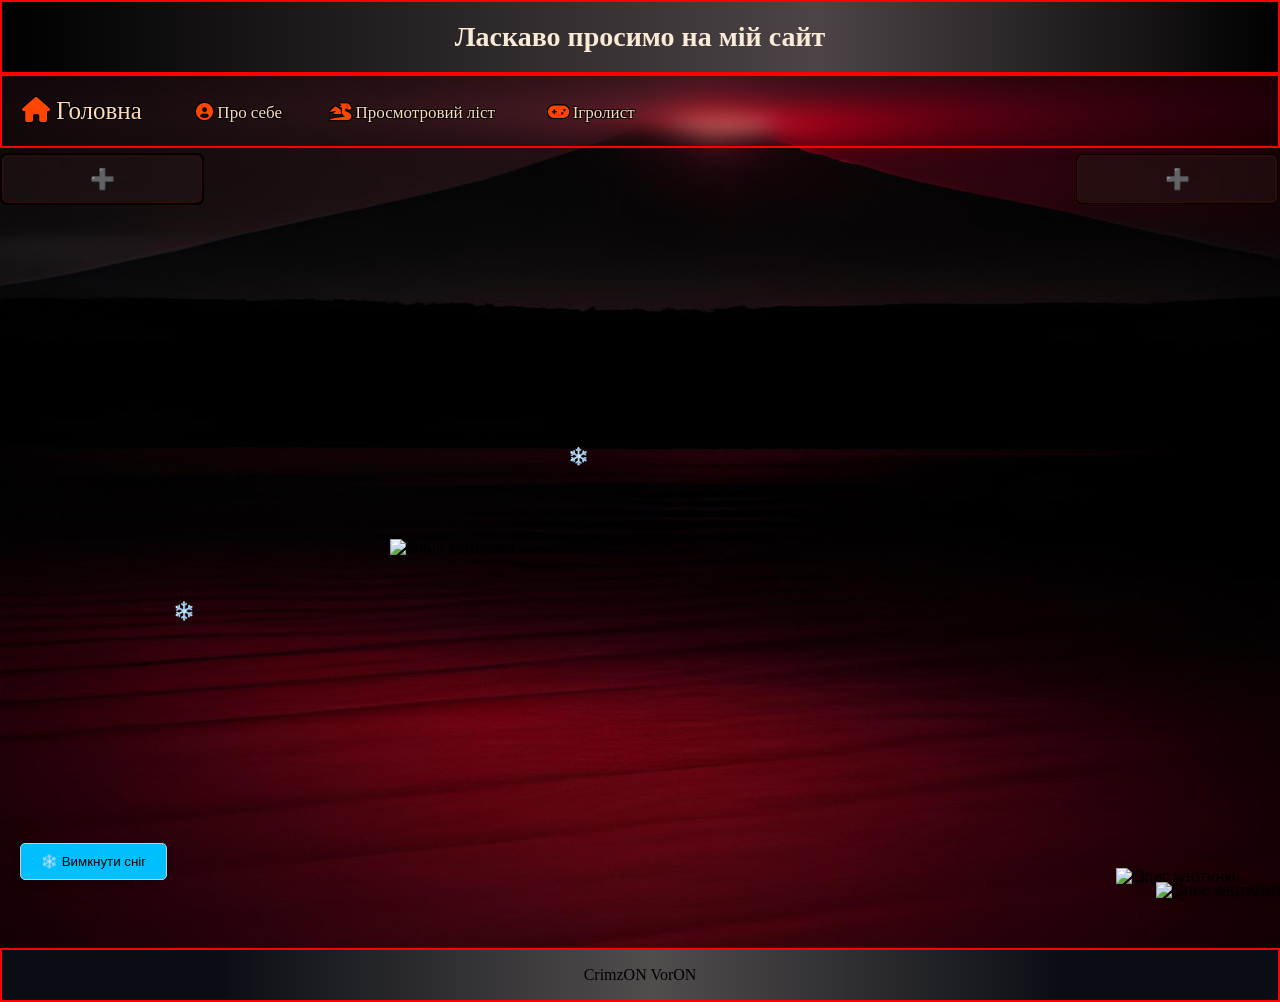
==== commit 8a2801fc: "Fixing" ====
--- a/index.html
+++ b/index.html
@@ -19,7 +19,7 @@
         <a href="ressources/pages/about.html" class="links"><br>⠀<i class="fa-solid fa-circle-user"></i> Про себе⠀<br><br></a>
         <a href="ressources/pages/wathcing.html" class="links"><br>⠀<i class="fa-solid fa-dragon"></i> Просмотровий ліст ⠀<br><br></a>
         <a href="ressources/pages/game_review.html" class="links"><br>⠀<i class="fa-solid fa-gamepad"></i> Ігролист⠀<br><br></a>
-        <a href="ressources/pages/about.html" class="links"><br>⠀4⠀<br><br></a>
+    <!--    <a href="ressources/pages/about.html" class="links"><br>⠀4⠀<br><br></a>     !-->
     </p>
 </div>
 <div class="body_main">
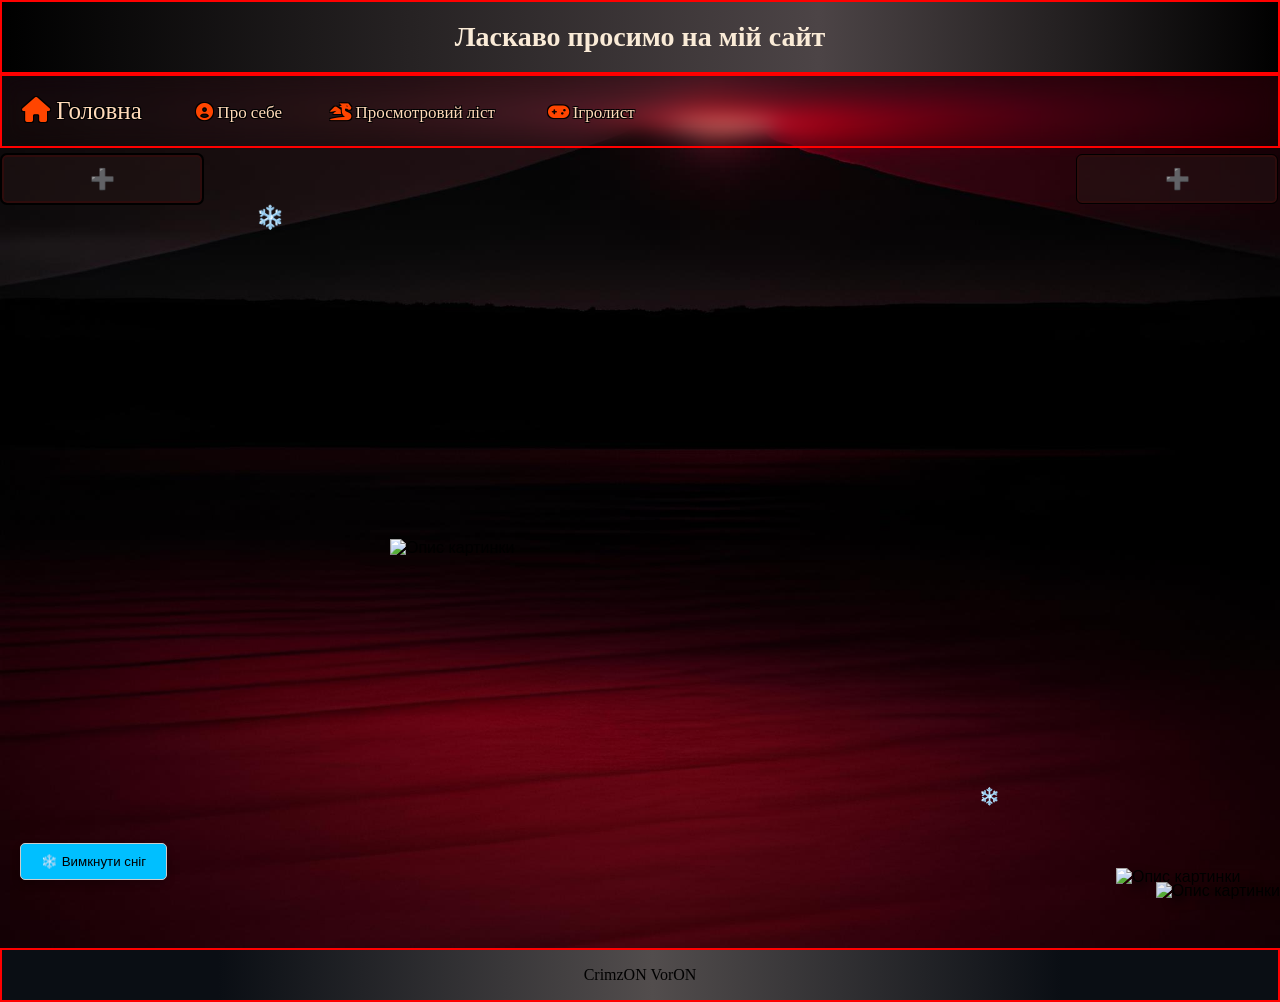
==== commit 1077abf4: "Icon and fixing" ====
--- a/index.html
+++ b/index.html
@@ -3,9 +3,10 @@
 <head>
     <meta charset="UTF-8">
     <meta name="viewport" content="width=device-width, initial-scale=1.0">
-    <title>Мій сайт з картинкою</title>
+    <title>CrimzONik</title>
     <link rel="stylesheet" type="text/css" href="styles.css">
     <link rel="stylesheet" href="https://cdnjs.cloudflare.com/ajax/libs/font-awesome/6.0.0-beta3/css/all.min.css">
+    <link rel="icon" href="Ressources/img/crimzonik.jpg"/>
     <script src="script.js" defer></script>
     <script src="script2.js" defer></script>
 </head>
@@ -25,7 +26,7 @@
 <div class="body_main">
     <button class="toggle-btn2" id="toggleBtn2">➕</button>
 <div class="side_left" id="sideleft"> <br><br>
-	 <p>Список покупок</p>
+	<p class="p2">Список покупок:</p>
     <p class="p2">+Заповнити рецензії медіа</p>
     <p class="p2">+Добавити main картинку на головну сторінку</p>
     <p class="p2">+Добавити хуверні картинки на медію лісти</p>
@@ -39,16 +40,16 @@
 </div>
     <button class="toggle-btn" id="toggleBtn">➕</button>
 <div class="side_right" id="sideRight"> <br><br>
-    <p class="p2">1</p>
-    <p class="p2">2</p>
-    <p class="p2">3</p>
-    <p class="p2">4</p>
-    <p class="p2">5</p>
-    <p class="p2">6</p>
-    <p class="p2">7</p>
-    <p class="p2">8</p>
-    <p class="p2">9</p>
-    <p class="p2">10</p>
+    <p class="p2">Я</p>
+    <p class="p2">Хз</p>
+    <p class="p2">Навіщо</p>
+    <p class="p2">Ця</p>
+    <p class="p2">Колонка</p>
+    <p class="p2">Але</p>
+    <p class="p2">Нехай</p>
+    <p class="p2">Буде</p>
+    <p class="p2"></p>
+    <p class="p2"></p>
 </div>
 <div class="image_main">
     <img src="Ressources/img/Guts.jpg" alt="Опис картинки">
--- a/styles.css
+++ b/styles.css
@@ -1976,6 +1976,7 @@
 }
 .p2 {
     color: white;
+    margin-left: 6px;
 }
 
 .game_content {
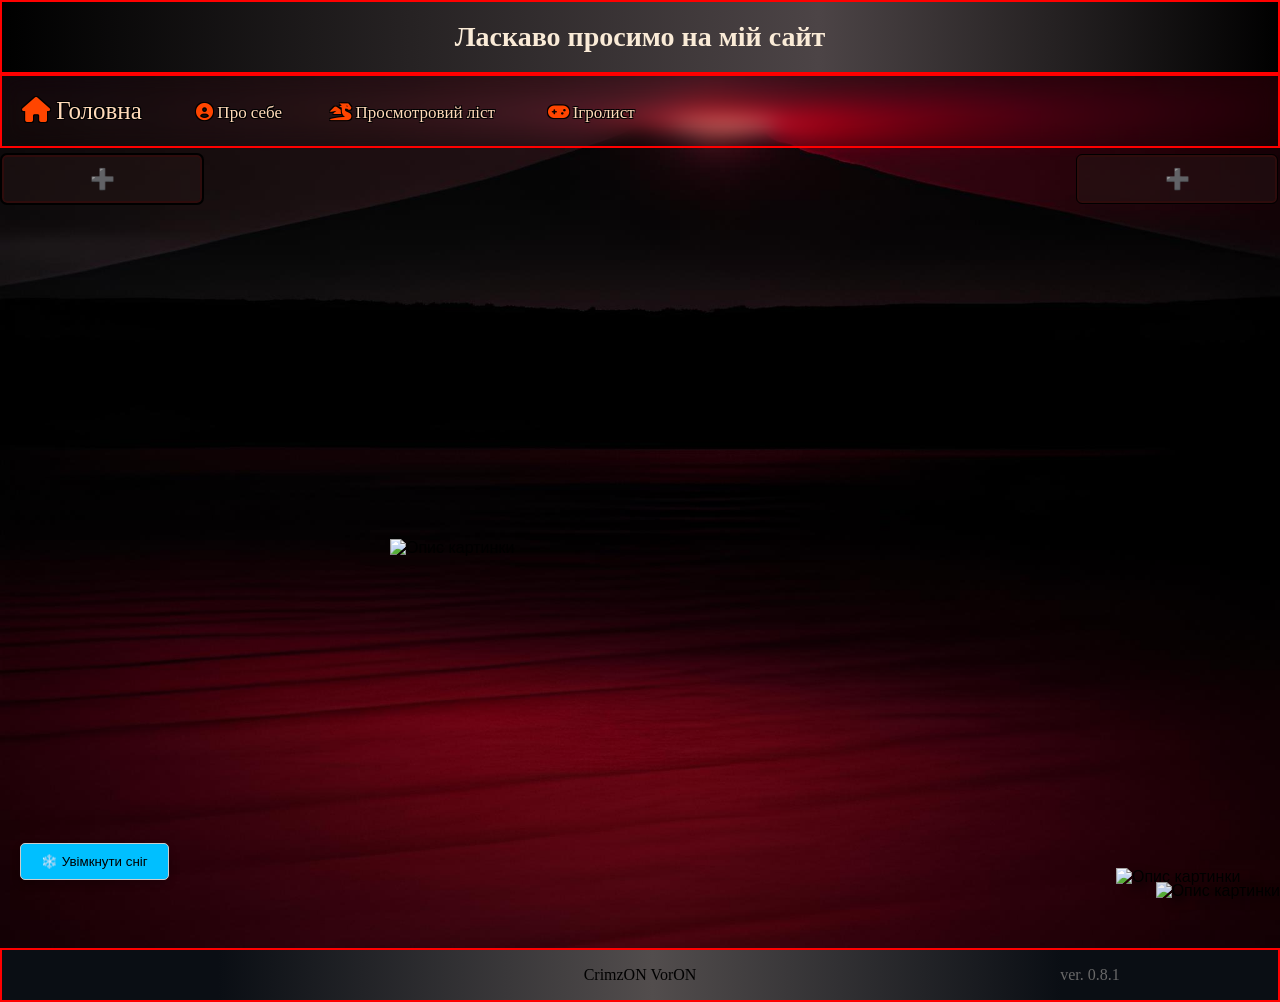
==== commit b96798ba: "Site for look 0.8.1" ====
--- a/index.html
+++ b/index.html
@@ -66,6 +66,7 @@
 </div>
 <footer class="bottom">
     <p>CrimzON VorON</p>
+    <p class="version_bottom">ver. 0.8.1</p>
 </footer>
 </body>
 </html>
--- a/styles.css
+++ b/styles.css
@@ -2830,7 +2830,7 @@
     flex-wrap: wrap; /* Дозволяє переходити на новий рядок */
     gap: 13px; /* Відстань між блоками */
     justify-content: center; /* Центруємо вміст */
-    align-items: flex-start;
+    align-items: center;
     border: 2px solid orange;
     border-radius: 10px;
     padding: 20px;
@@ -2838,7 +2838,6 @@
     width: 100%; /* Автоматично підганяє ширину під вміст */
     height: fit-content; /* Автоматично підганяє висоту під вміст */
     margin: 20px auto; /* Центрування по горизонталі */
-
 }
 
 
@@ -3115,6 +3114,17 @@
     width: 100%; /* Ширина контейнера */
     margin-bottom: 20px; /* Відстань між заголовком і контейнером */
 }
+.favourite-container4 {
+    position: relative; /* Встановлюємо позицію для абсолютного позиціювання заголовка */
+    width: 100%; /* Ширина контейнера */
+    margin-bottom: 20px; /* Відстань між заголовком і контейнером */
+}
+
+.favourite-container5 {
+    position: relative; /* Встановлюємо позицію для абсолютного позиціювання заголовка */
+    width: 100%; /* Ширина контейнера */
+    margin-bottom: 20px; /* Відстань між заголовком і контейнером */
+}
 .favourite-title {
     position: absolute; /* Абсолютне позиціювання заголовка */
     border: 2px solid orange;
@@ -3157,6 +3167,35 @@
     box-shadow: 0 2px 5px rgba(0, 0, 0, 0.1); /* Легка тінь для виділення */
     color: white;
 }
+.favourite-title4 {
+    position: absolute; /* Абсолютне позиціювання заголовка */
+    border: 2px solid darkgrey;
+    margin-top: -1px;
+    left: 50%; /* Центруємо по горизонталі */
+    transform: translateX(-50%); /* Центрування за допомогою зміщення */
+    backdrop-filter: blur(10px);
+    padding: 5px 10px; /* Внутрішній відступ для заголовка */
+    border-radius: 10px; /* Згладжені кути */
+    font-size: 22px; /* Розмір шрифту заголовка */
+    color: #333; /* Колір тексту */
+    box-shadow: 0 2px 5px rgba(0, 0, 0, 0.1); /* Легка тінь для виділення */
+    color: white;
+}
+
+.favourite-title5 {
+    position: absolute; /* Абсолютне позиціювання заголовка */
+    border: 2px solid lime;
+    margin-top: -1px;
+    left: 50%; /* Центруємо по горизонталі */
+    transform: translateX(-50%); /* Центрування за допомогою зміщення */
+    backdrop-filter: blur(10px);
+    padding: 5px 10px; /* Внутрішній відступ для заголовка */
+    border-radius: 10px; /* Згладжені кути */
+    font-size: 22px; /* Розмір шрифту заголовка */
+    color: #333; /* Колір тексту */
+    box-shadow: 0 2px 5px rgba(0, 0, 0, 0.1); /* Легка тінь для виділення */
+    color: white;
+}
 .favourite2 {
     display: flex;
     flex-wrap: wrap; /* Дозволяє переходити на новий рядок */
@@ -3185,6 +3224,34 @@
     height: fit-content; /* Автоматично підганяє висоту під вміст */
     margin: 20px auto; /* Центрування по горизонталі */
 }
+.favourite4 {
+    display: flex;
+    flex-wrap: wrap; /* Дозволяє переходити на новий рядок */
+    gap: 13px; /* Відстань між блоками */
+    justify-content: center; /* Центруємо вміст */
+    align-items: flex-start;
+    border: 2px solid darkgrey;
+    border-radius: 10px;
+    padding: 20px;
+    box-sizing: border-box; /* Враховує відступи всередині контейнера */
+    width: 100%; /* Автоматично підганяє ширину під вміст */
+    height: fit-content; /* Автоматично підганяє висоту під вміст */
+    margin: 20px auto; /* Центрування по горизонталі */
+}
+.favourite5 {
+    display: flex;
+    flex-wrap: wrap; /* Дозволяє переходити на новий рядок */
+    gap: 13px; /* Відстань між блоками */
+    justify-content: center; /* Центруємо вміст */
+    align-items: flex-start;
+    border: 2px solid lime;
+    border-radius: 10px;
+    padding: 20px;
+    box-sizing: border-box; /* Враховує відступи всередині контейнера */
+    width: 100%; /* Автоматично підганяє ширину під вміст */
+    height: fit-content; /* Автоматично підганяє висоту під вміст */
+    margin: 20px auto; /* Центрування по горизонталі */
+}
 
 /* Стиль для кнопки-картинки */
 .specs-button {
@@ -3279,7 +3346,7 @@
     min-width: 700px;
 }
 .my-shinob img {
-    height: 200px;
+    height: 340px;
 }
 .my-shinob img:hover {
     transform: scale(1.8);
@@ -3318,7 +3385,7 @@
     transition: all 5s;
 }
 .Brunhildra img{
-    width: 400px;
+    width: 390px;
 }
 .BrunhildraB img{
     width: 400px;
@@ -3398,4 +3465,83 @@
     margin-bottom: 14px;
     margin-right: -14px;
     pointer-events: none;
+}
+.p_text_media {
+    position: absolute;
+    bottom: 0;
+    left: 0;
+    width: 100%;
+    color: white;
+    background-color: rgba(0, 0, 0, 0.5);
+    backdrop-filter: blur(5px);
+    text-align: center;
+    padding: 5px;
+    margin-bottom: -2px;
+}
+.pages_manga {
+    position: absolute;
+    top: 0;
+    left: 0;
+    width: 100%;
+    color: white;
+    background-color: rgba(0, 0, 0, 0.5);
+    backdrop-filter: blur(5px);
+    padding: 5px;
+    margin-bottom: -2px;
+}
+
+/* building вспливаюче вікно *//* building вспливаюче вікно *//* building вспливаюче вікно *//* building вспливаюче вікно */
+#popup-overlay-building {
+            position: fixed;
+            top: 0;
+            left: 0;
+            width: 100%;
+            height: 100%;
+            background-color: rgba(0, 0, 0, 0.5);
+            display: none;
+            justify-content: center;
+            align-items: center;
+            z-index: 99999999999999999999;
+        }
+
+        /* Стилі для самого вікна */
+        #popup-building {
+            background-color: #fff;
+            padding: 20px;
+            border-radius: 10px;
+            box-shadow: 0 5px 15px rgba(0, 0, 0, 0.3);
+            text-align: center;
+            max-width: 400px;
+            width: 90%;
+            z-index: 999;
+        }
+
+        #popup-building img {
+            max-width: 100%;
+            height: auto;
+            margin-bottom: 15px;
+            border-radius: 5px;
+            z-index: 999;
+        }
+
+        #popup-building button {
+            background-color: #007bff;
+            color: #fff;
+            border: none;
+            padding: 10px 20px;
+            border-radius: 5px;
+            cursor: pointer;
+            z-index: 999;
+        }
+
+        #popup-building button:hover {
+            background-color: #0056b3;
+            z-index: 999;
+        }
+/* building вспливаюче вікно *//* building вспливаюче вікно *//* building вспливаюче вікно *//* building вспливаюче вікно */
+
+.version_bottom {
+    margin-left: 900px;
+    position: absolute;
+    color: dimgrey;
 }
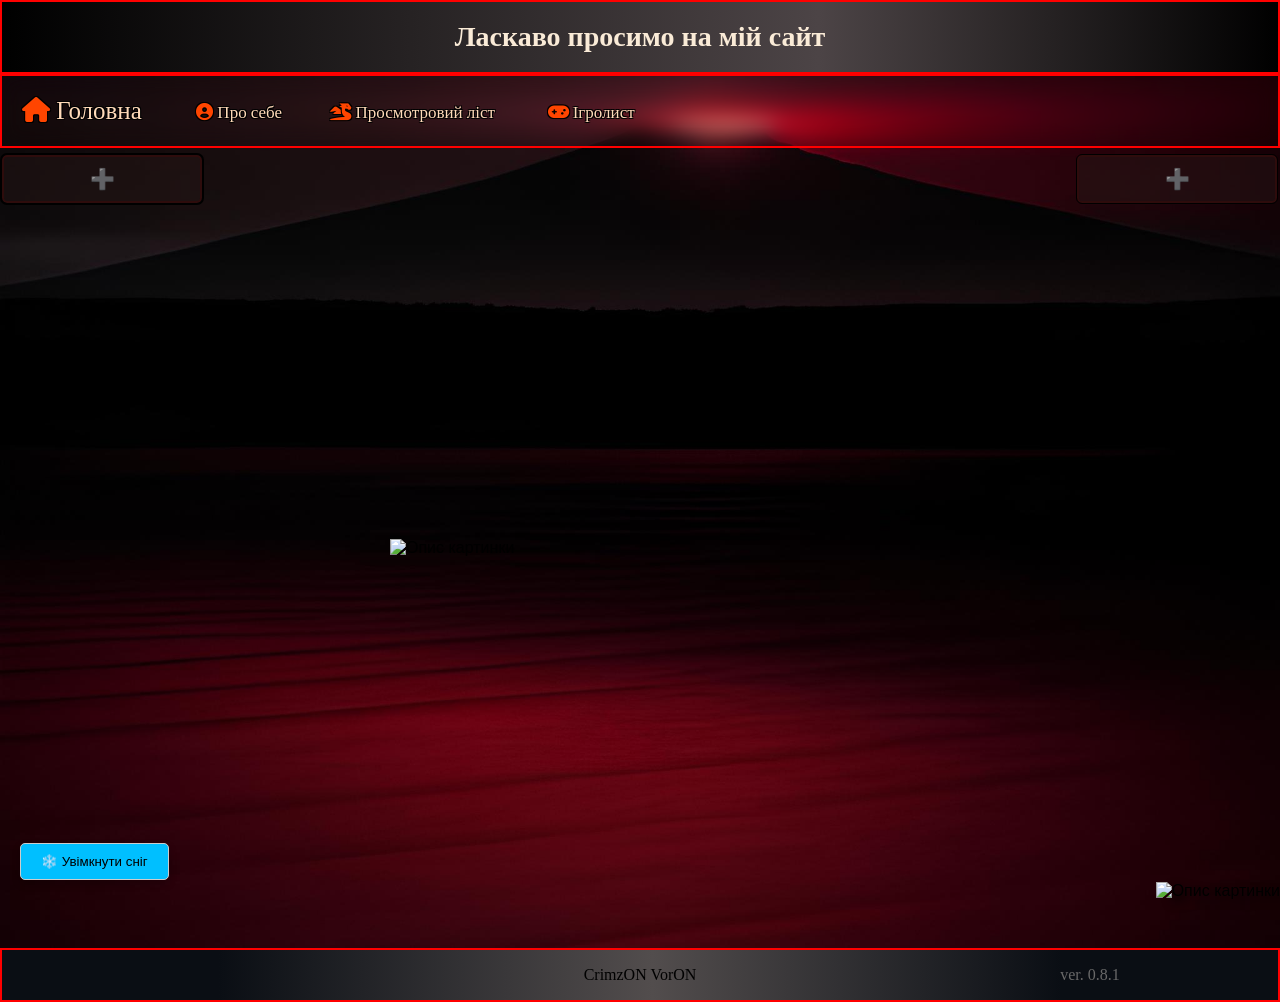
==== commit d7a59338: "Search, sort in media - Добавив пошук та сортування по імені в медію. - Добавив ще одне сортування в" ====
--- a/index.html
+++ b/index.html
@@ -60,9 +60,9 @@
 
 <div class="image_float">
     <img src="Ressources/img/Shinob.gif" alt="Опис картинки">
-    <div class="santa">
+    <!-- <div class="santa">
     <img src="Ressources/img/santa.webp" alt="Опис картинки">
-    </div>
+    </div> !-->
 </div>
 <footer class="bottom">
     <p>CrimzON VorON</p>
--- a/styles.css
+++ b/styles.css
@@ -1058,6 +1058,14 @@
     width: 60px;
     position: fixed;
     z-index: 2;
+}
+.top_menu_game_review {
+    position: fixed;
+    width: calc(100% - 10px);
+    height: 20px;
+    overflow: hidden;
+    margin: 0;
+    padding: 0;
 }
 [class^="closetogglebtn"]{
     background-color: darkred;
@@ -1968,11 +1976,13 @@
     margin-right: 15px;
     margin-bottom: 15px;
     margin-top: 25px;
+    padding: 2px;
     color: white;
     -webkit-text-stroke: 0.5px darkgrey;
     font-size: 17px;
     transition: all 0.5s;
     -webkit-transition: all 0.5s;
+    overflow: auto;
 }
 .p2 {
     color: white;
@@ -2034,6 +2044,7 @@
     display: flex;
     flex-wrap: wrap;
     gap: 15px; /* Проміжок між картинками */
+    overflow: auto;
 }
 .thumbnail, .video-thumbnail {
     cursor: pointer;
@@ -2682,6 +2693,7 @@
     width: 60px;
     z-index: 2;
     left: 0;
+    position: fixed;
 }
 .media_box {
         display: flex;
@@ -2697,6 +2709,45 @@
 /********************************************************************************************************************************************************/
 
 
+@media (max-width: 1388px) {
+[class^="game_box"] {
+    position: relative;
+    width: calc(33.33% - 20px);
+    height: 280px;
+    background-size: cover;
+    background-repeat: no-repeat;
+    background-position: center;
+    background-attachment: 1;
+    border: 2px solid black;
+    border-radius: 10px;
+    box-shadow: 0 0 15px darkred, 0 0 15px red;
+    display: flex;
+    flex-direction: column;
+    justify-content: center;
+    align-items: center;
+    font-size: 20px;
+    font-weight: bold;
+    text-align: center;
+    padding-bottom: 20px;
+    flex-wrap: wrap;
+    flex-grow: 1;
+    flex-basis: 400px;
+}
+[class^="movies_boxes"] {
+    max-width: 200px; /* Збільшена ширина блоків */
+    height: 300px; /* Збільшена висота блоків */
+    background-color: #333; /* Темний фон для наочності */
+    border-radius: 8px; /* Згладжені кути */
+    box-shadow: 0 4px 8px rgba(0, 0, 0, 0.2); /* Додаємо тінь для ефекту об'єму */
+    transition: transform 0.3s ease; /* Анімація при наведенні */
+    cursor: pointer;
+    background-size: cover; /* Розтягуємо картинку на всю площу блоку */
+    background-position: center; /* Центруємо картинку */
+    background-repeat: no-repeat; /* Забороняємо повторення картинки */
+    overflow: hidden;
+    position: relative; /* Додаємо relative позицію до контейнера */
+}
+}
 /* Загальний стиль для контейнера */
 .media_box {
     display: flex;
@@ -2804,7 +2855,7 @@
 .back_to_watch {
     top: 2px;
     left: 20px;
-    position: relative;
+    position: absolute;
     font-family: fantasy;
     text-decoration: unset;
     color: peachpuff;
@@ -2830,7 +2881,7 @@
     flex-wrap: wrap; /* Дозволяє переходити на новий рядок */
     gap: 13px; /* Відстань між блоками */
     justify-content: center; /* Центруємо вміст */
-    align-items: center;
+    align-items: flex-start;
     border: 2px solid orange;
     border-radius: 10px;
     padding: 20px;
@@ -2883,12 +2934,16 @@
     display: flex;
     flex-wrap: wrap;
     position: sticky;
-    margin-top: 5px;
     top: 0;
     z-index: 10000000000000;
     backdrop-filter: blur(10px);
     transition: position 0.3s, top 0.3s;
     background-color: midnightblue;
+    overflow: visible;
+    min-height: 40px;
+    align-items: center;
+    justify-content: center;
+    align-content: center;
 }
 
 .fixed {
@@ -2906,15 +2961,17 @@
 
 
 .rating_line {
-    margin-left: 10%;
     right: 0;
+    top: 0;
     width: 94%;
-    height: 100%;
+    height: fit-content;
     display: flex;
     flex-wrap: wrap;
-    position: absolute;
+    position: relative;
     justify-content: center;
     align-items: center;
+    overflow: visible; 
+    margin-left: 5%;
 }
 .rating1 {
     right: 5px; /* Відступ справа */
@@ -3013,9 +3070,11 @@
     min-height: 5px;
 }
 .rating_words {
-    background-color: lightgray;
     font-size: 22px;
-    margin-right: 7px;
+    margin-right: 8px;
+    color: white;
+    height: auto;
+    width: auto;
 }
 /* Ефект при наведенні на .movies_boxes */
 [class^="movies_boxes"]:hover {
@@ -3119,11 +3178,57 @@
     width: 100%; /* Ширина контейнера */
     margin-bottom: 20px; /* Відстань між заголовком і контейнером */
 }
-
 .favourite-container5 {
     position: relative; /* Встановлюємо позицію для абсолютного позиціювання заголовка */
     width: 100%; /* Ширина контейнера */
     margin-bottom: 20px; /* Відстань між заголовком і контейнером */
+}
+.hide_media_lists {
+    background-color: #007bff;
+    color: white;
+    border: none;
+    border-radius: 5px;
+    padding: 5px 10px;
+    cursor: pointer;
+    font-size: 14px;
+}
+
+.hide_media_lists:hover {
+    background-color: #0056b3;
+}
+.favourite.hidden {
+    display: none;
+}
+.favourite2.hidden {
+    display: none;
+}
+.favourite3.hidden {
+    display: none;
+}
+.favourite4.hidden {
+    display: none;
+}
+.favourite5.hidden {
+    display: none;
+}
+.hidden {
+    display: none;
+}
+
+h2 {
+    cursor: pointer;
+    color: blue; /* Зміна кольору тексту, щоб виглядало як кнопка */
+}
+
+h2:hover {
+    color: darkblue;
+}
+.favourite-container,
+.favourite-container5,
+.favourite-container2,
+.favourite-container3 
+.favourite-container4 {
+    margin-bottom: 50px; /* Відступ між заголовком і його вмістом */
 }
 .favourite-title {
     position: absolute; /* Абсолютне позиціювання заголовка */
@@ -3293,11 +3398,22 @@
     border-radius: 5px;
     box-shadow: 0 2px 5px rgba(0, 0, 0, 0.1);
     width: 55%;
+    overflow: hidden;
+}
+.hidden-specs img {
+    max-width: 100%; /* Зображення не виходить за межі контейнера */
+    height: auto; /* Пропорційно змінює висоту */
+    display: block; /* Забезпечує коректне розташування */
+    margin: 0 auto; /* Центрування зображення */
 }
 .specs_h1 {
     display: flex;
     align-items: center;
     justify-content: center;
+        max-width: 100%; 
+    height: auto; 
+    margin: 0 auto;
+    overflow: hidden;
 }
 .specs_block {
     margin: 1px;
@@ -3326,7 +3442,7 @@
 .center_word_specs {
     font-size: 20px;
     margin-bottom: 20px;
-    margin-top: -5px;
+    margin-top: 5px;
 }
 .f12345 {
     display: flex;
@@ -3335,18 +3451,16 @@
 }
 .f12345 img {
     height: 400px;
-    justify-content: center;
-    justify-items: center;
-    align-items: center;
+    display: inline-block;
 }
 .specs_image img {
-    height: auto;
-    width: auto;
-    max-height: 600px;
-    min-width: 700px;
+    max-width: 100%; 
+    height: auto; 
+    margin: 0 auto;
 }
 .my-shinob img {
     height: 340px;
+    display: inline-block;
 }
 .my-shinob img:hover {
     transform: scale(1.8);
@@ -3383,12 +3497,22 @@
 .works_art img:hover {
     transform: scale(1.5);
     transition: all 5s;
+    max-width: 100%; /* Зображення не виходить за межі контейнера */
+    height: auto; /* Пропорційно змінює висоту */
+    display: block; /* Забезпечує коректне розташування */
+    margin: 0 auto; /* Центрування зображення */
+    display: inline-block;
 }
 .Brunhildra img{
-    width: 390px;
+    width: 350px;
+    max-width: 100%; /* Зображення не виходить за межі контейнера */
+    height: auto; /* Пропорційно змінює висоту */
+    display: block; /* Забезпечує коректне розташування */
+    margin: 0 auto; /* Центрування зображення */
+    display: inline-block;
 }
 .BrunhildraB img{
-    width: 400px;
+    width: 350px;
     filter: blur(15px);
 }
 .Brunhildra img:hover {
@@ -3544,4 +3668,39 @@
     margin-left: 900px;
     position: absolute;
     color: dimgrey;
+}
+.h3 {
+    font-size: 25px;
+}
+
+.search-input {
+    margin-left: 10px;
+    margin-top: 2px;
+    padding: 5px 10px;
+    font-size: 16px;
+    border: 1px solid red;
+    border-radius: 4px;
+    width: 250px;
+    position: absolute;
+    right: 5%;
+    background: rgb(110,110,110);
+    background: linear-gradient(180deg, rgba(110,110,110,1) 0%, rgba(255,255,255,1) 5%, rgba(106,231,255,1) 95%, rgba(110,110,110,1) 100%);
+}
+.sort_list {
+    position: absolute;
+    right: 5%;
+    margin-top: 2px;
+    padding: 5px 10px;
+    border: 1px solid red;
+    background: rgb(110,110,110);
+    background: linear-gradient(180deg, rgba(110,110,110,1) 0%, rgba(255,255,255,1) 5%, rgba(106,231,255,1) 95%, rgba(110,110,110,1) 100%);
+}
+.sort_rating {
+    position: absolute;
+    right: 7.5%;
+    margin-top: 2px;
+    padding: 5px 10px;
+    border: 1px solid red;
+    background: rgb(110,110,110);
+    background: linear-gradient(180deg, rgba(110,110,110,1) 0%, rgba(255,255,255,1) 5%, rgba(106,231,255,1) 95%, rgba(110,110,110,1) 100%);
 }
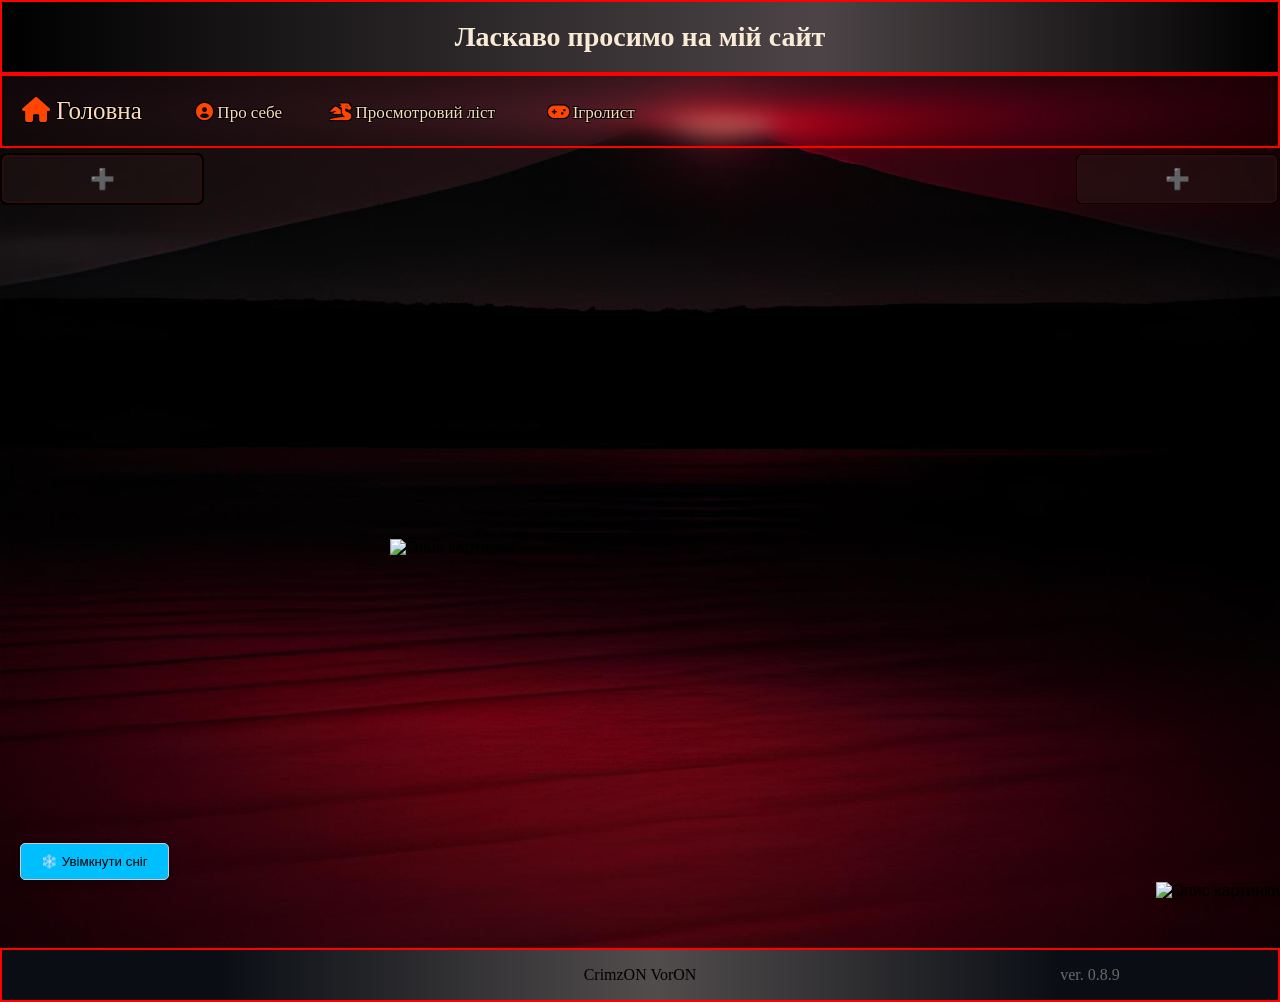
==== commit fb9e7793: "Fixing - Фікси. - Доповнив списки серіалів." ====
--- a/index.html
+++ b/index.html
@@ -66,7 +66,7 @@
 </div>
 <footer class="bottom">
     <p>CrimzON VorON</p>
-    <p class="version_bottom">ver. 0.8.1</p>
+    <p class="version_bottom">ver. 0.8.9</p>
 </footer>
 </body>
 </html>
--- a/styles.css
+++ b/styles.css
@@ -2734,8 +2734,8 @@
     flex-basis: 400px;
 }
 [class^="movies_boxes"] {
-    max-width: 200px; /* Збільшена ширина блоків */
-    height: 300px; /* Збільшена висота блоків */
+    max-width: 196px; /* Збільшена ширина блоків */
+    max-height: 290px; /* Збільшена висота блоків */
     background-color: #333; /* Темний фон для наочності */
     border-radius: 8px; /* Згладжені кути */
     box-shadow: 0 4px 8px rgba(0, 0, 0, 0.2); /* Додаємо тінь для ефекту об'єму */
@@ -2752,7 +2752,7 @@
 .media_box {
     display: flex;
     max-width: 80%;
-    height: 600px;
+    height: 700px;
     margin: 20px auto;
     gap: 20px;
     justify-content: center;
@@ -2764,17 +2764,21 @@
     display: flex;
     flex-direction: column;
     width: 50%;
+    min-width: 500px;
     gap: 10px; /* Відстань між media_top та media_bottom */
     transition: all 0.5s ease;
     height: 100%;
+    min-height: 666px;
 }
 .media_right_box {
     display: flex;
     flex-direction: column;
     width: 50%;
+    min-width: 500px;
     gap: 10px; /* Відстань між media_top та media_bottom */
     transition: all 0.5s ease;
     height: 100%;
+    min-height: 666px;
 }
 
 /* Верхній блок - більший за розміром */
@@ -2848,6 +2852,221 @@
 .media_bottom:hover ~ .media_top {
     flex: 1; /* Зменшується до розміру нижнього блоку */
 }
+
+
+
+
+.hover-effect {
+    position: relative;
+    display: block;
+    overflow: hidden;
+    width: 100%;
+    height: 100%;
+}
+
+.main-image {
+    width: 100%;
+    height: 100%;
+    object-fit: cover;
+    display: block;
+    transition: opacity 0.5s ease;
+}
+
+.hero-images {
+    position: absolute;
+    top: 0;
+    left: 0;
+    width: 100%;
+    height: 100%;
+    display: flex;
+    justify-content: center;
+    align-items: center;
+    pointer-events: none; /* Щоб не заважати наведенню */
+    opacity: 0;
+    transition: opacity 0.5s ease;
+}
+
+.hero {
+    position: absolute;
+    width: 50%;
+    opacity: 0;
+    transition: transform 1s ease, opacity 1s ease;
+}
+
+.hero1 {
+    transform: translateX(-120%);
+    z-index: 2;
+}
+.hero2 {
+    transform: translateX(-60%);
+}
+.hero3 {
+    transform: scale(1) translateY(120%);
+    z-index: 2;
+}
+.hero4 {
+    transform: translateX(60%);
+}
+.hero5 {
+    transform: translateX(120%);
+}
+.hero6 {
+    transform: translateX(140%);
+}
+.hero7{
+    transform: translateX(-120%);
+    z-index: 2;
+}
+.hero8 {
+    transform: translateX(-60%);
+}
+.hero9 {
+    transform: scale(1) translateY(120%);
+    z-index: 2;
+}
+.hero10 {
+    transform: translateY(-150%);
+}
+.hero11 {
+    transform: translateX(120%);
+}
+.hero12 {
+
+}
+.hero13 {
+
+}
+.hero14 {
+    transform: scale(1) translateY(120%);
+    z-index: 2;
+}
+.hero15 {
+
+}
+.hero16 {
+
+}
+.hero17 {
+
+}
+.hero18 {
+
+}
+.hero19 {
+
+}
+.hero20 {
+
+}
+.hero21 {
+
+}
+.hover-effect:hover .hero-images {
+    opacity: 1;
+}
+
+.hover-effect:hover .hero1 {
+    transform: translateX(-68%) rotateZ(-10deg) scale(1.6) translateY(80px);
+    opacity: 1;
+}
+
+.hover-effect:hover .hero2 {
+    transform: translateX(-20%) rotateZ(-20deg) scale(1.5) translateY(70px);
+    opacity: 1;
+}
+
+.hover-effect:hover .hero3 {
+    transform: scale(1.6) translateX(-7%) translateY(15px);
+    opacity: 1;
+}
+
+.hover-effect:hover .hero4 {
+    transform: translateX(30%) translateY(-70px) rotateZ(10deg);
+    opacity: 1;
+}
+
+.hover-effect:hover .hero5 {
+    transform: translateX(85%) translateY(140px) scale(1.9) rotateZ(10deg);
+    opacity: 1;
+}
+.hover-effect:hover .hero6 {
+    transform: translateX(90%) rotateZ(10deg) scaleX(-1) translateY(300px) scale(2.2);
+    opacity: 1;
+}
+.hover-effect:hover .hero7 {
+    transform: translateX(-60%) rotateZ(-15deg) scale(0.8) translateY(120px);
+    opacity: 1;
+}
+.hover-effect:hover .hero8 {
+    transform: translateX(-20%) rotateZ(-20deg) scale(1.8) translateY(-30px);
+    opacity: 1;
+}
+.hover-effect:hover .hero9 {
+    transform: scale(1.5) translateY(50px);
+    opacity: 1;
+}
+.hover-effect:hover .hero10 {
+    transform: translateX(20%) rotateZ(20deg) translateY(-210px) scale(0.8); 
+    opacity: 1;
+}
+.hover-effect:hover .hero11 {
+    transform: translateX(90%) rotateZ(20deg) scaleX(-1) translateY(300px) scale(1.7);
+    opacity: 1;
+}
+.hover-effect:hover .hero12 {
+    transform: translateX(-77%) rotateZ(-10deg) scale(0.8) translateY(150px);
+    opacity: 1;
+    z-index: 2;
+}
+.hover-effect:hover .hero13 {
+    transform: translateX(-30%) rotateZ(-20deg) scale(1.4) translateY(-30px);
+    opacity: 1;
+}
+.hover-effect:hover .hero14 {
+    transform: scale(2.9) translateX(-5%) scaleX(-1) translateY(20px);
+    opacity: 1;
+}
+.hover-effect:hover .hero15 {
+    transform: translateX(65%) translateY(10px) scale(1.9) rotateZ(10deg);
+    opacity: 1;
+}
+.hover-effect:hover .hero16 {
+    transform: translateX(70%) rotateZ(10deg) scaleX(-1) translateY(100px) scale(0.8);
+    opacity: 1;
+}
+.hover-effect:hover .hero17 {
+    transform: translateX(-60%) rotateZ(-10deg) scale(1.7) translateY(20px);
+    opacity: 1;
+    z-index: 2;
+}
+.hover-effect:hover .hero18 {
+    transform: translateX(-30%) rotateZ(-10deg) scale(1.4) translateY(-20px);
+    opacity: 1;
+}
+.hover-effect:hover .hero19 {
+    transform: scale(1.8) translateX(0%) translateY(65px);
+    opacity: 1;
+    z-index: 2;
+}
+.hover-effect:hover .hero20 {
+    transform: translateX(85%) translateY(-180px) scale(2.5) rotateZ(-10deg);
+    opacity: 1;
+}
+.hover-effect:hover .hero21 {
+    transform: translateX(70%) rotateZ(5deg) scaleX(-1) translateY(100px) scale(1.5);
+    opacity: 1;
+}
+.media_H1 {
+    position: absolute;
+    font-size: 25px;
+    color: white;
+    bottom: 0;
+    margin-bottom: 10px;
+    left: 50%;
+    translate: -50%;
+}
+
+
 .fa-solid {
     color: orangered;
 }
@@ -3444,6 +3663,9 @@
     margin-bottom: 20px;
     margin-top: 5px;
 }
+.center_image_specs1 {
+    pointer-events: none;
+}
 .f12345 {
     display: flex;
     flex-wrap: wrap;
